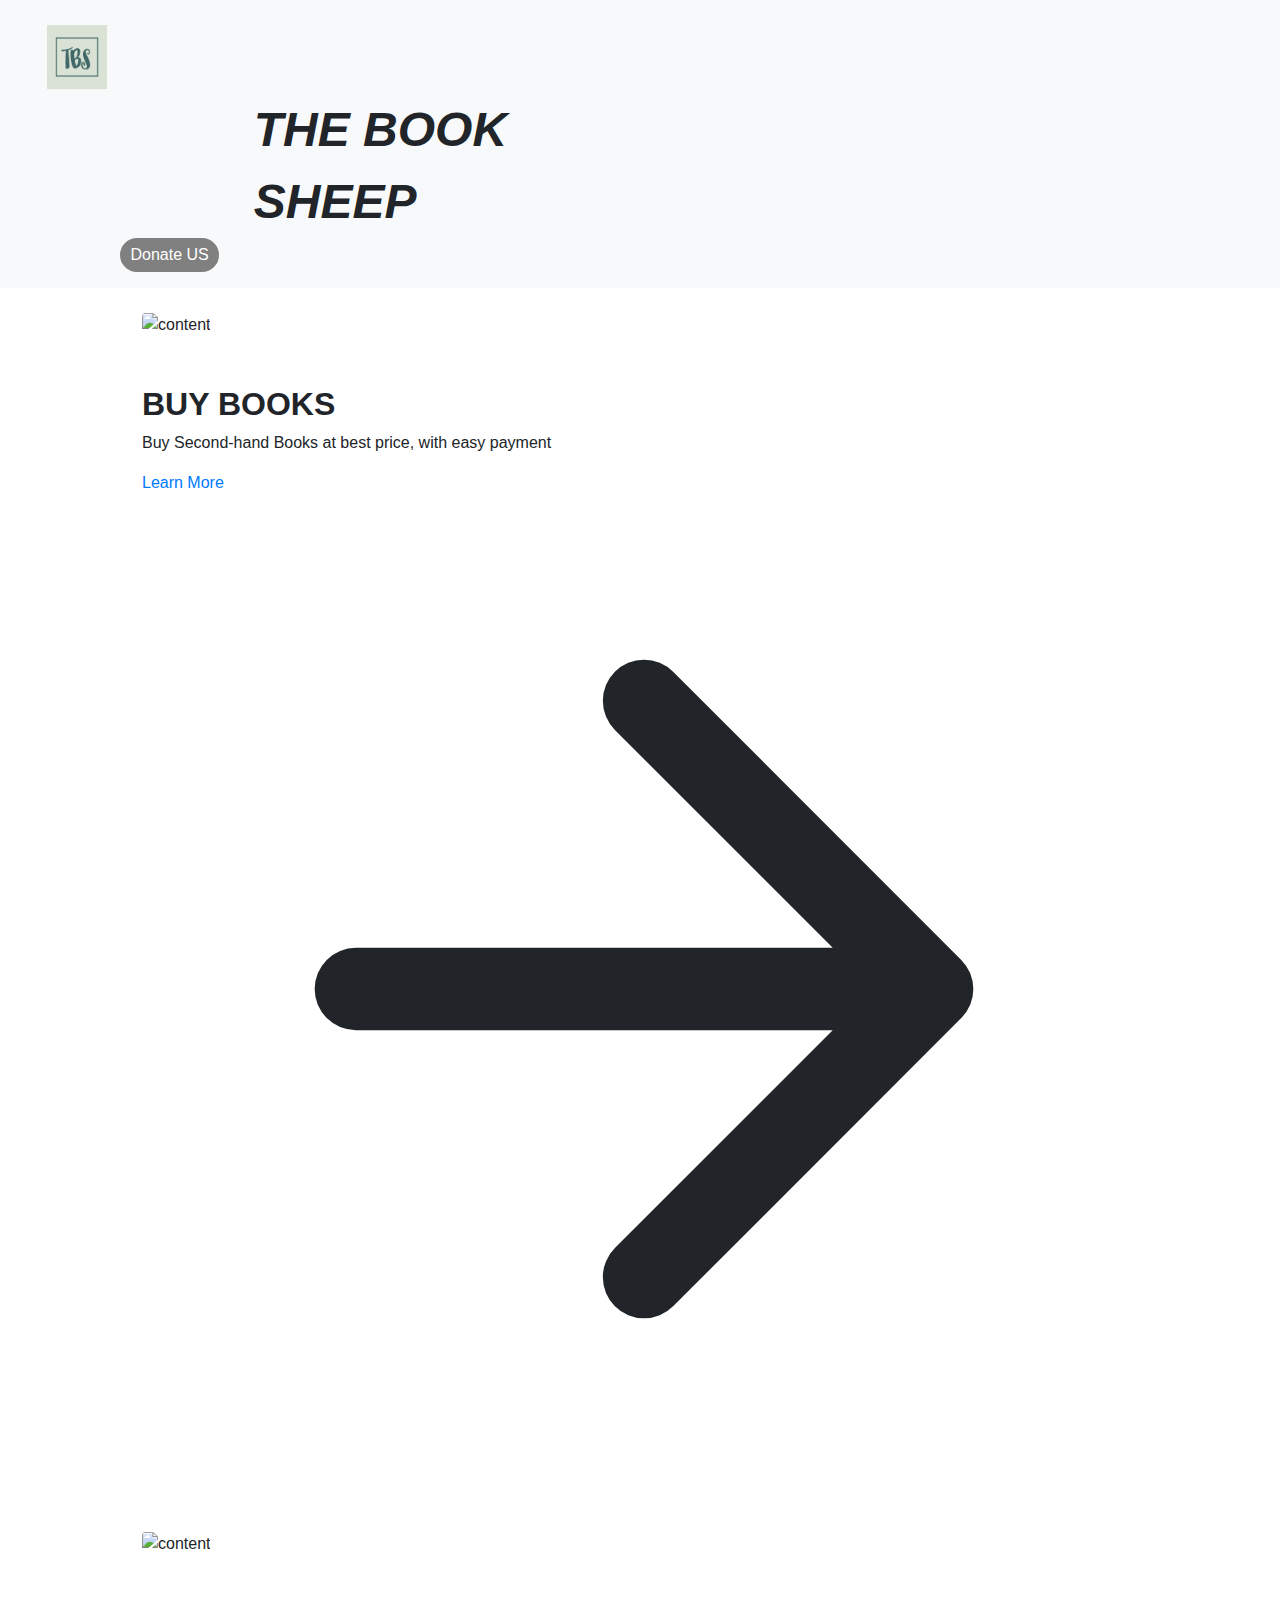
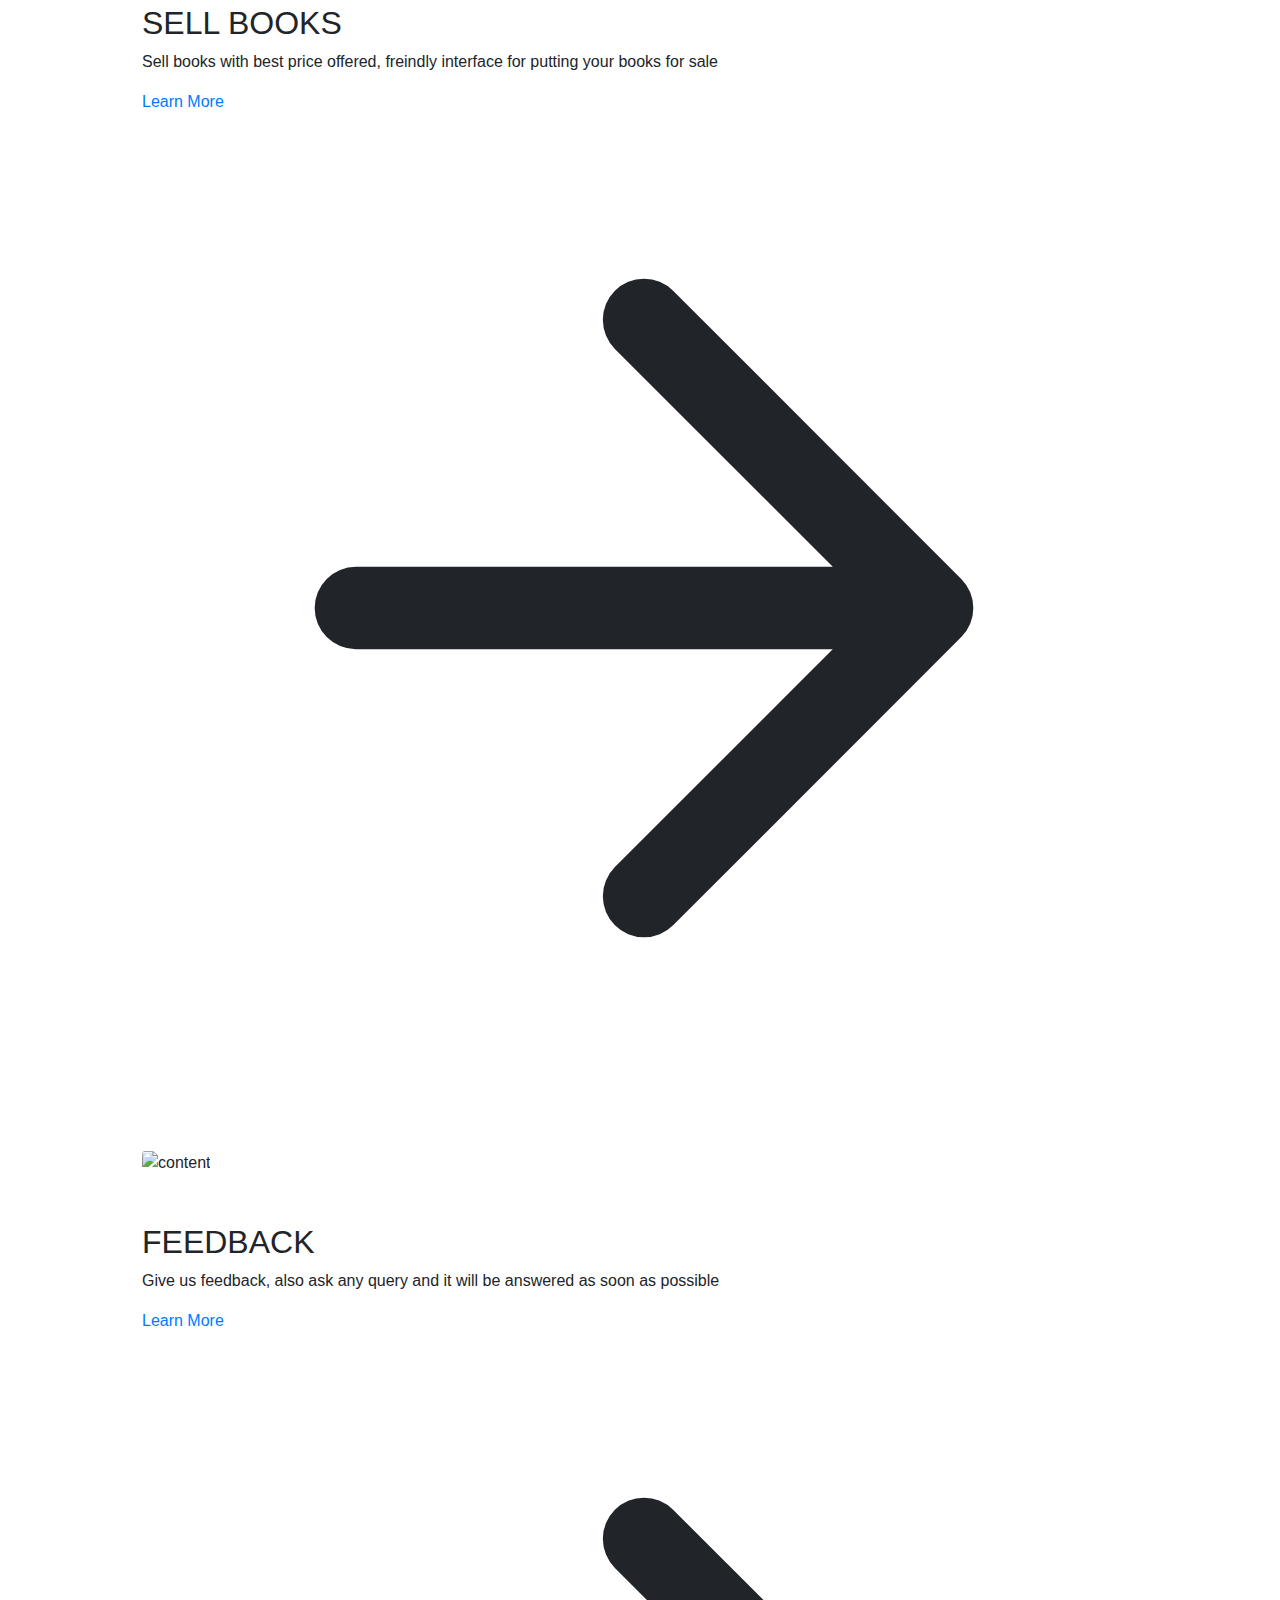
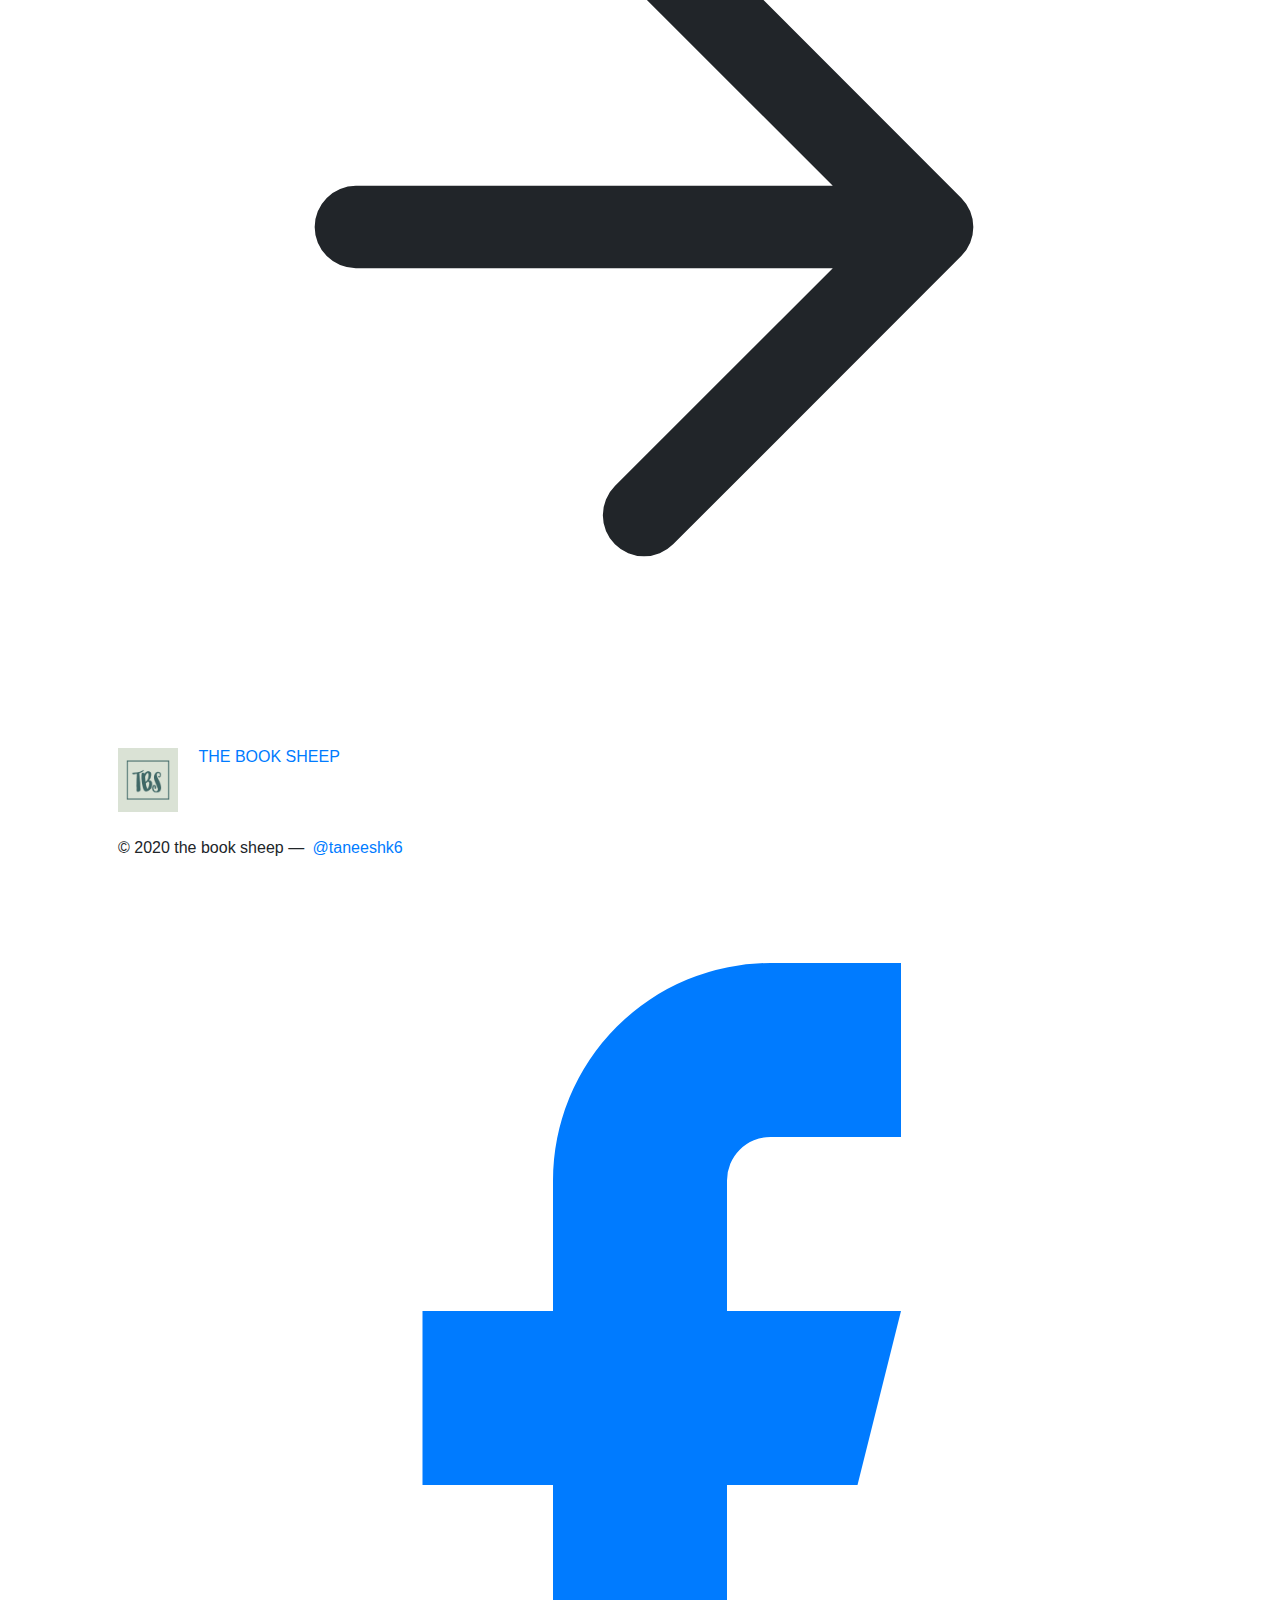
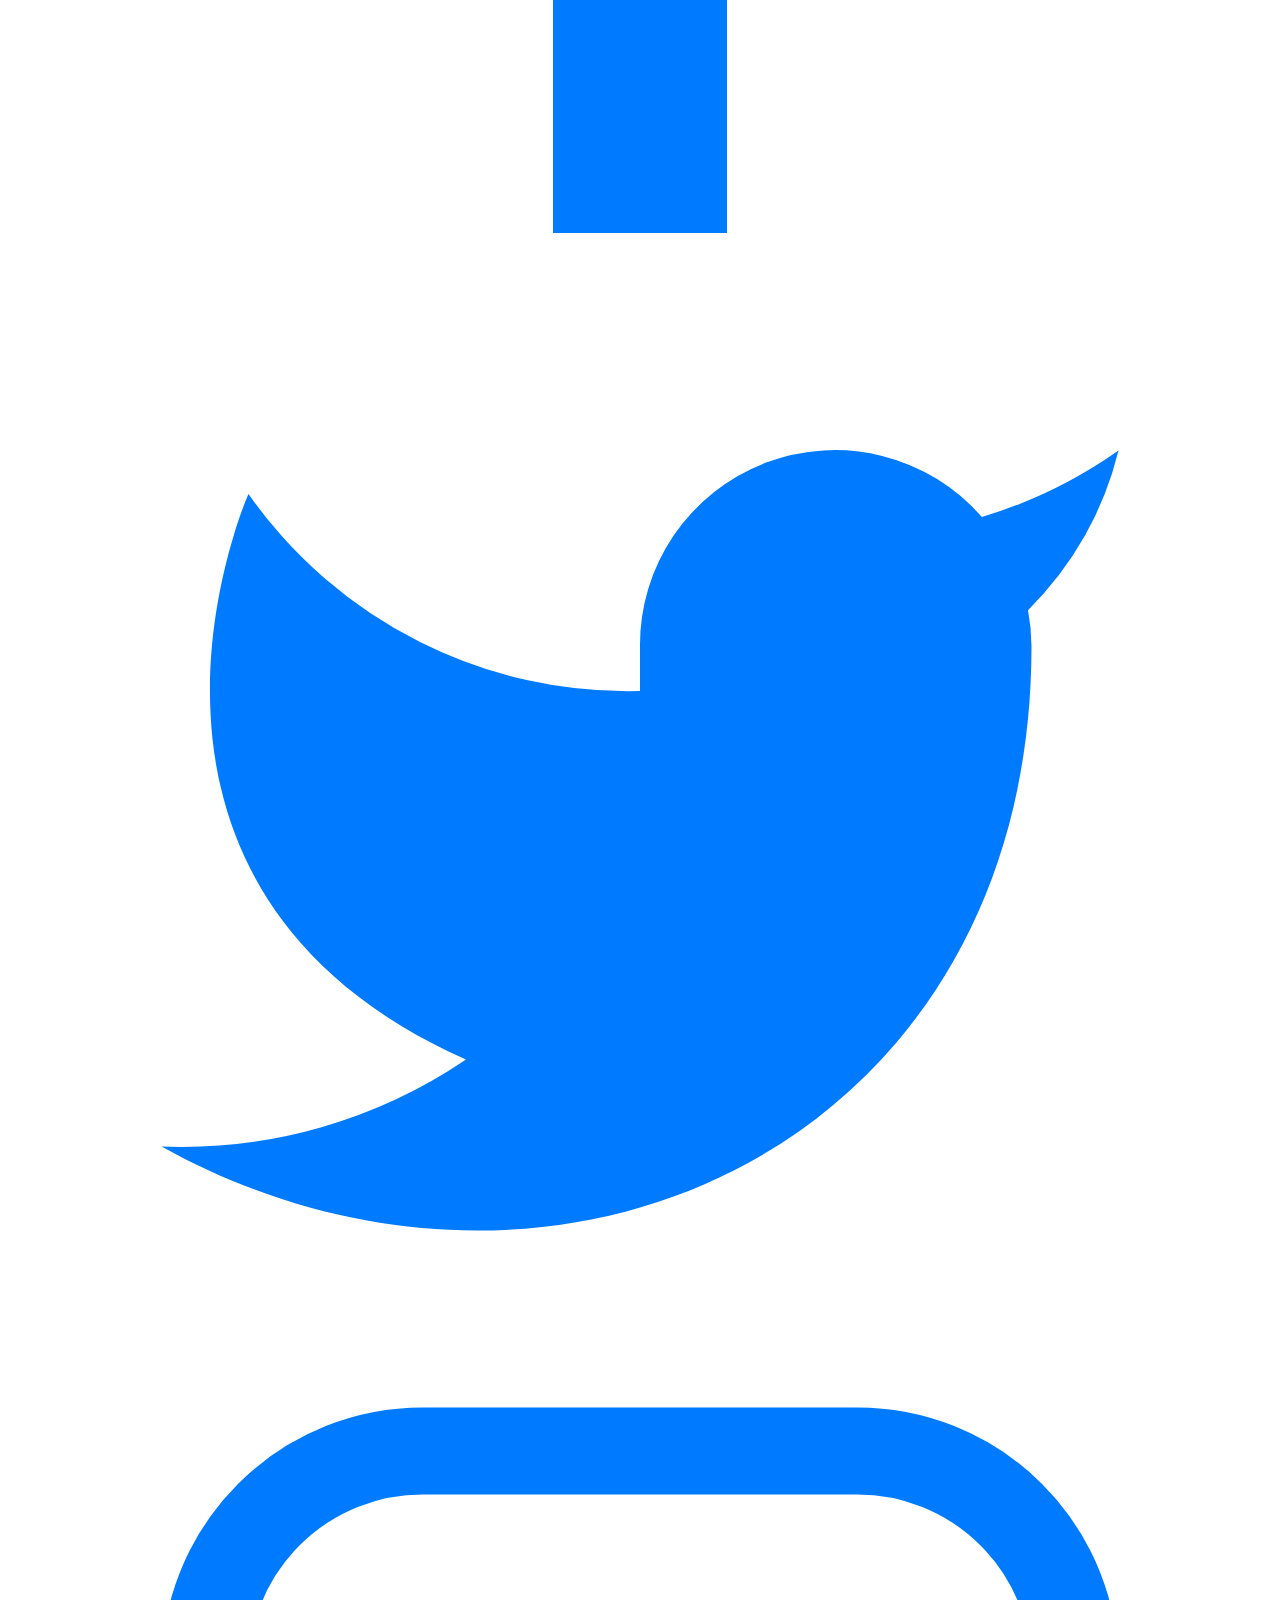
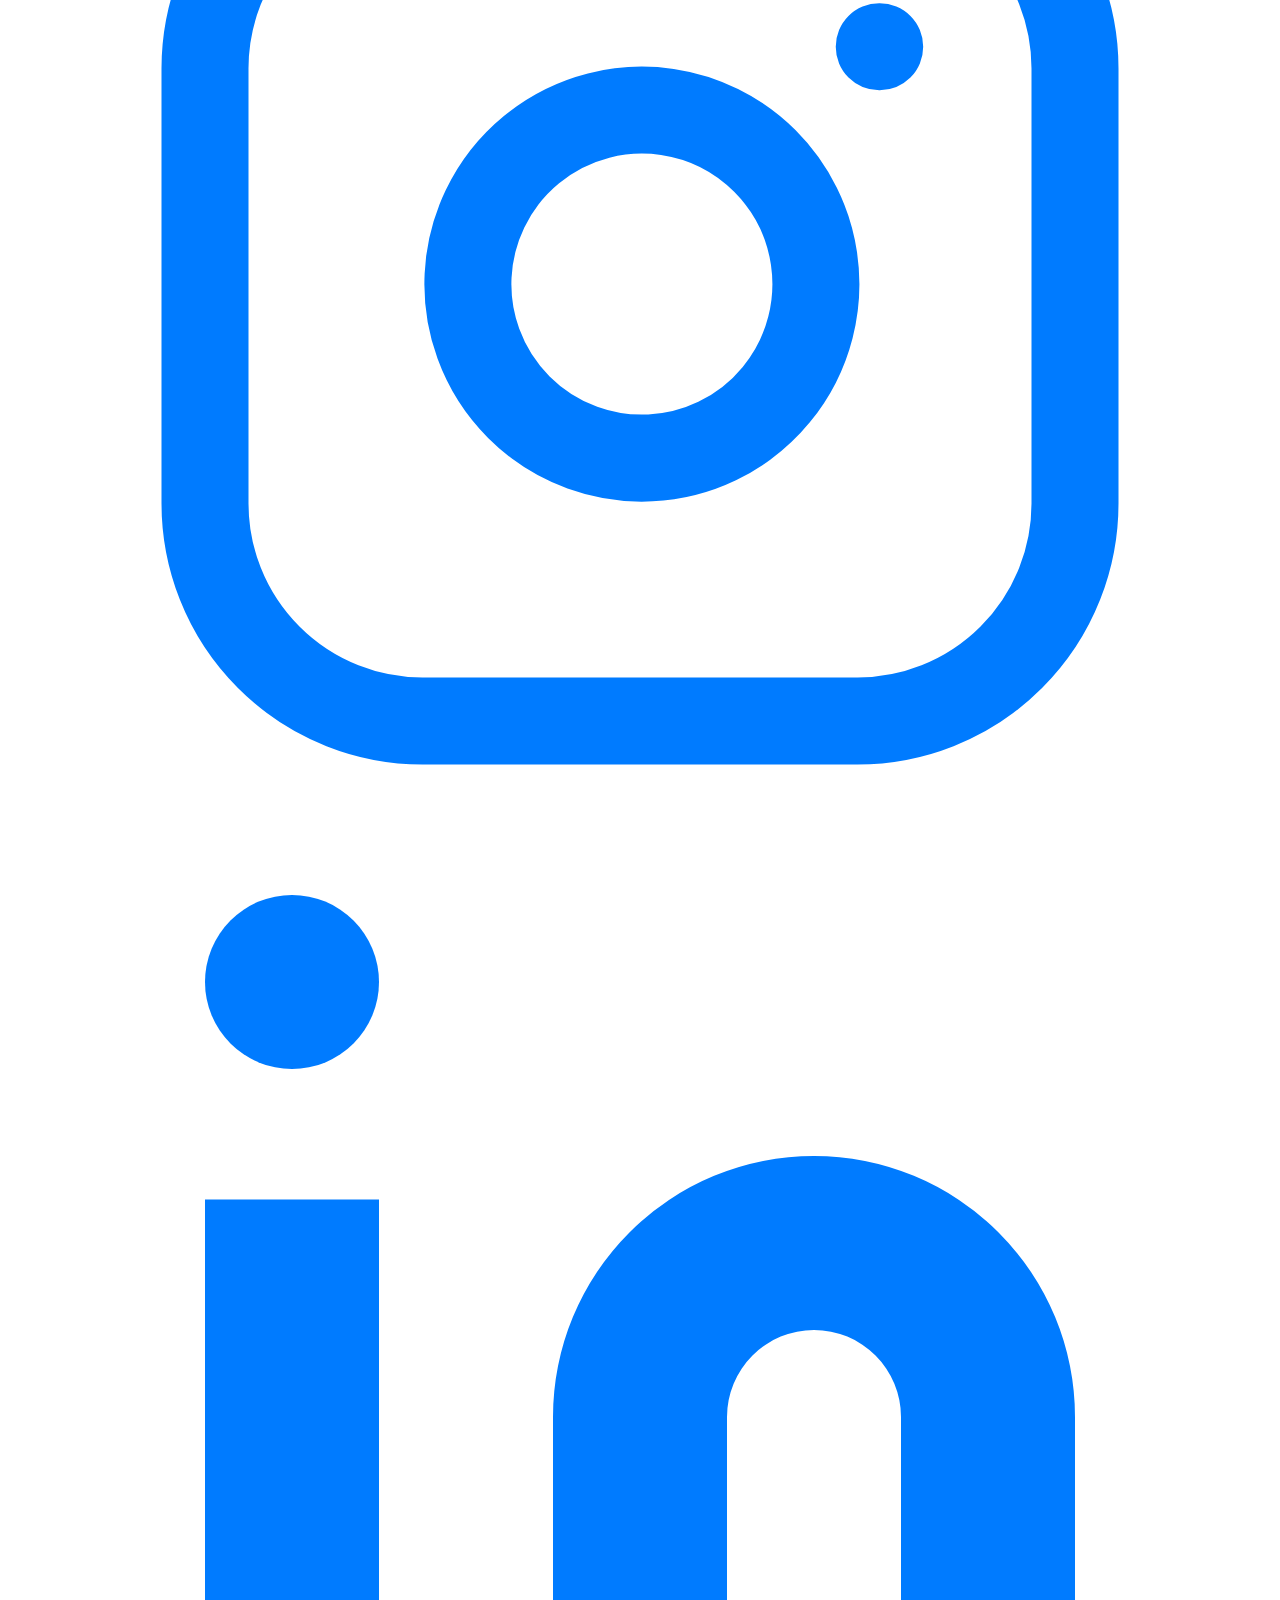
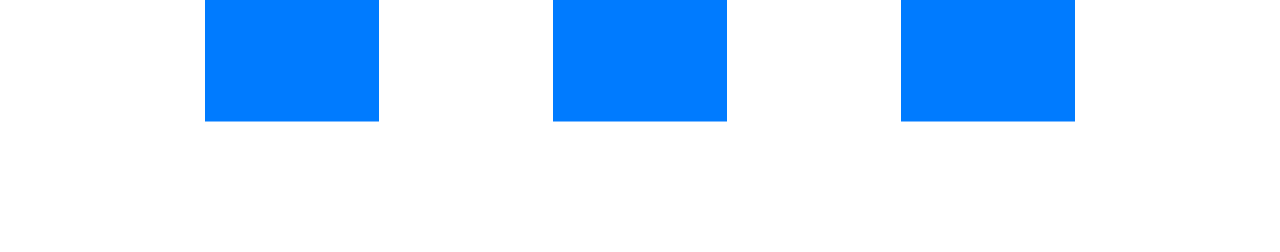
==== index.html @ 570ad9f3 "Update index.html" ====
<!doctype html>
<html lang="en">
  <head>
    <!-- Required meta tags -->
    <meta charset="utf-8">
    <meta name="viewport" content="width=device-width, initial-scale=1">

    <link href="https://maxcdn.bootstrapcdn.com/bootstrap/4.0.0-alpha.6/css/bootstrap.min.css" rel="stylesheet"/>
    <link href="https://unpkg.com/tailwindcss@^2/dist/tailwind.min.css" rel="stylesheet">
    <link rel="stylesheet" type="text/css" href="style.css">
    <title>Hello, world!</title>
  </head>
  <body>
    <div class="onest">
    <nav class="navbar navbar-light bg-light">
      <nav class="navbar navbar-light bg-light">
        <div class="container-fluid">
        
          <a class="navbar-brand" href="#">
            <img  src="the book sheep-logos.jpeg" alt="loading..bookishh" height="64" width="60"  class="d-inline-block align-text-top">
            
          </a>
         
        </div>
        <div class="brand">
          THE BOOK SHEEP
        </div>
        <div class="donate" >
          <button>
            Donate US
          </button>
        </div>
      </nav>
       
    </nav>
    </div>
    <section class="text-gray-600 body-font">
      <div class="container px-5 py-24 mx-auto">
        <div class="flex flex-col">
          <div class="h-1 bg-gray-200 rounded overflow-hidden">
            <div class="w-24 h-full bg-indigo-500"></div>
          </div>
          
        </div>
        <div class="flex flex-wrap sm:-m-4 -mx-4 -mb-10 -mt-4">
          <div class="p-4 md:w-1/3 sm:mb-0 mb-6">
            <div class="rounded-lg h-64 overflow-hidden">
              <img alt="content" class="object-cover object-center h-full w-full" src="https://source.unsplash.com/503x203/?books,book">
            </div>
            <h2 class="text-xl font-medium title-font text-gray-900 mt-5"><b>BUY BOOKS</b></h2>
            <p class="text-base leading-relaxed mt-2">Buy Second-hand Books at best price, with easy payment</p>
            <a class="text-indigo-500 inline-flex items-center mt-3" href="buybooks.html">Learn More</a>
              <svg fill="none" stroke="currentColor" stroke-linecap="round" stroke-linejoin="round" stroke-width="2" class="w-4 h-4 ml-2" viewBox="0 0 24 24">
                <path d="M5 12h14M12 5l7 7-7 7"></path>
              </svg>
            </a>
          </div>
          <div class="p-4 md:w-1/3 sm:mb-0 mb-6">
            <div class="rounded-lg h-64 overflow-hidden">
              <img alt="content" class="object-cover object-center h-full w-full" src="https://source.unsplash.com/1204x504/?books,book sell">
            </div>
            <h2 class="text-xl font-medium title-font text-gray-900 mt-5">SELL BOOKS</h2>
            <p class="text-base leading-relaxed mt-2">Sell books with best price offered, freindly interface for putting your books for sale</p>
            <a class="text-indigo-500 inline-flex items-center mt-3" href="sell.html">Learn More</a>
              <svg fill="none" stroke="currentColor" stroke-linecap="round" stroke-linejoin="round" stroke-width="2" class="w-4 h-4 ml-2" viewBox="0 0 24 24">
                <path d="M5 12h14M12 5l7 7-7 7"></path>
              </svg>
            </a>
          </div>
          <div class="p-4 md:w-1/3 sm:mb-0 mb-6">
            <div class="rounded-lg h-64 overflow-hidden">
              <img alt="content" class="object-cover object-center h-full w-full" src="https://source.unsplash.com/1205x505/?discussion">
            </div>
            <h2 class="text-xl font-medium title-font text-gray-900 mt-5">FEEDBACK</h2>
            <p class="text-base leading-relaxed mt-2">Give us feedback, also ask any query and it will be answered as soon as possible</p>
            <a class="text-indigo-500 inline-flex items-center mt-3" href="feedback.html">Learn More</a>
              <svg fill="none" stroke="currentColor" stroke-linecap="round" stroke-linejoin="round" stroke-width="2" class="w-4 h-4 ml-2" viewBox="0 0 24 24">
                <path d="M5 12h14M12 5l7 7-7 7"></path>
              </svg>
            </a>
          </div>
        </div>
      </div>
    </section>
    <footer class="text-gray-600 body-font">
      <div class="container px-5 py-8 mx-auto flex items-center sm:flex-row flex-col">
        <a class="flex title-font font-medium items-center md:justify-start justify-center text-gray-900">
         <img src="the book sheep-logos.jpeg" alt="loading..bookishh" height="64" width="60"  class="d-inline-block align-text-top">
          <span class="ml-3 text-xl">THE BOOK SHEEP</span>
        </a>
        <p class="text-sm text-gray-500 sm:ml-4 sm:pl-4 sm:border-l-2 sm:border-gray-200 sm:py-2 sm:mt-0 mt-4">© 2020 the book sheep —
          <a href="https://twitter.com/taneeshk6" class="text-gray-600 ml-1" rel="noopener noreferrer" target="_blank">@taneeshk6</a>
        </p>
        <span class="inline-flex sm:ml-auto sm:mt-0 mt-4 justify-center sm:justify-start">
          <a class="text-gray-500">
            <svg fill="currentColor" stroke-linecap="round" stroke-linejoin="round" stroke-width="2" class="w-5 h-5" viewBox="0 0 24 24">
              <path d="M18 2h-3a5 5 0 00-5 5v3H7v4h3v8h4v-8h3l1-4h-4V7a1 1 0 011-1h3z"></path>
            </svg>
          </a>
          <a class="ml-3 text-gray-500">
            <svg fill="currentColor" stroke-linecap="round" stroke-linejoin="round" stroke-width="2" class="w-5 h-5" viewBox="0 0 24 24">
              <path d="M23 3a10.9 10.9 0 01-3.14 1.53 4.48 4.48 0 00-7.86 3v1A10.66 10.66 0 013 4s-4 9 5 13a11.64 11.64 0 01-7 2c9 5 20 0 20-11.5a4.5 4.5 0 00-.08-.83A7.72 7.72 0 0023 3z"></path>
            </svg>
          </a>
          <a class="ml-3 text-gray-500">
            <svg fill="none" stroke="currentColor" stroke-linecap="round" stroke-linejoin="round" stroke-width="2" class="w-5 h-5" viewBox="0 0 24 24">
              <rect width="20" height="20" x="2" y="2" rx="5" ry="5"></rect>
              <path d="M16 11.37A4 4 0 1112.63 8 4 4 0 0116 11.37zm1.5-4.87h.01"></path>
            </svg>
          </a>
          <a class="ml-3 text-gray-500">
            <svg fill="currentColor" stroke="currentColor" stroke-linecap="round" stroke-linejoin="round" stroke-width="0" class="w-5 h-5" viewBox="0 0 24 24">
              <path stroke="none" d="M16 8a6 6 0 016 6v7h-4v-7a2 2 0 00-2-2 2 2 0 00-2 2v7h-4v-7a6 6 0 016-6zM2 9h4v12H2z"></path>
              <circle cx="4" cy="4" r="2" stroke="none"></circle>
            </svg>
          </a>
        </span>
      </div>
    </footer>
        <script src="https://cdn.jsdelivr.net/npm/bootstrap@5.1.3/dist/js/bootstrap.bundle.min.js" integrity="sha384-ka7Sk0Gln4gmtz2MlQnikT1wXgYsOg+OMhuP+IlRH9sENBO0LRn5q+8nbTov4+1p" crossorigin="anonymous"></script>
        
    
  </body>
</html>
---- style.css ----
.brand{
    align-content: center;
    padding-left: 35%;
    font-style: italic;
    font-weight: bolder;
    font-size: 3rem;

}
.donate{
    align-content: right;
   
}
button {
    background-color: transparent;
    background-image: none;
    position: relative;
    left: 90%;
    border-radius: 40px;
    border: 4px solid gray ;
    background-color: gray;
    color: white;
}
d-inline-block align-text-top{
    position: relative; 
    height: 44;
    width: 50;
    align-content: initial;
    right: 900%;
    top: 50%;
    
}
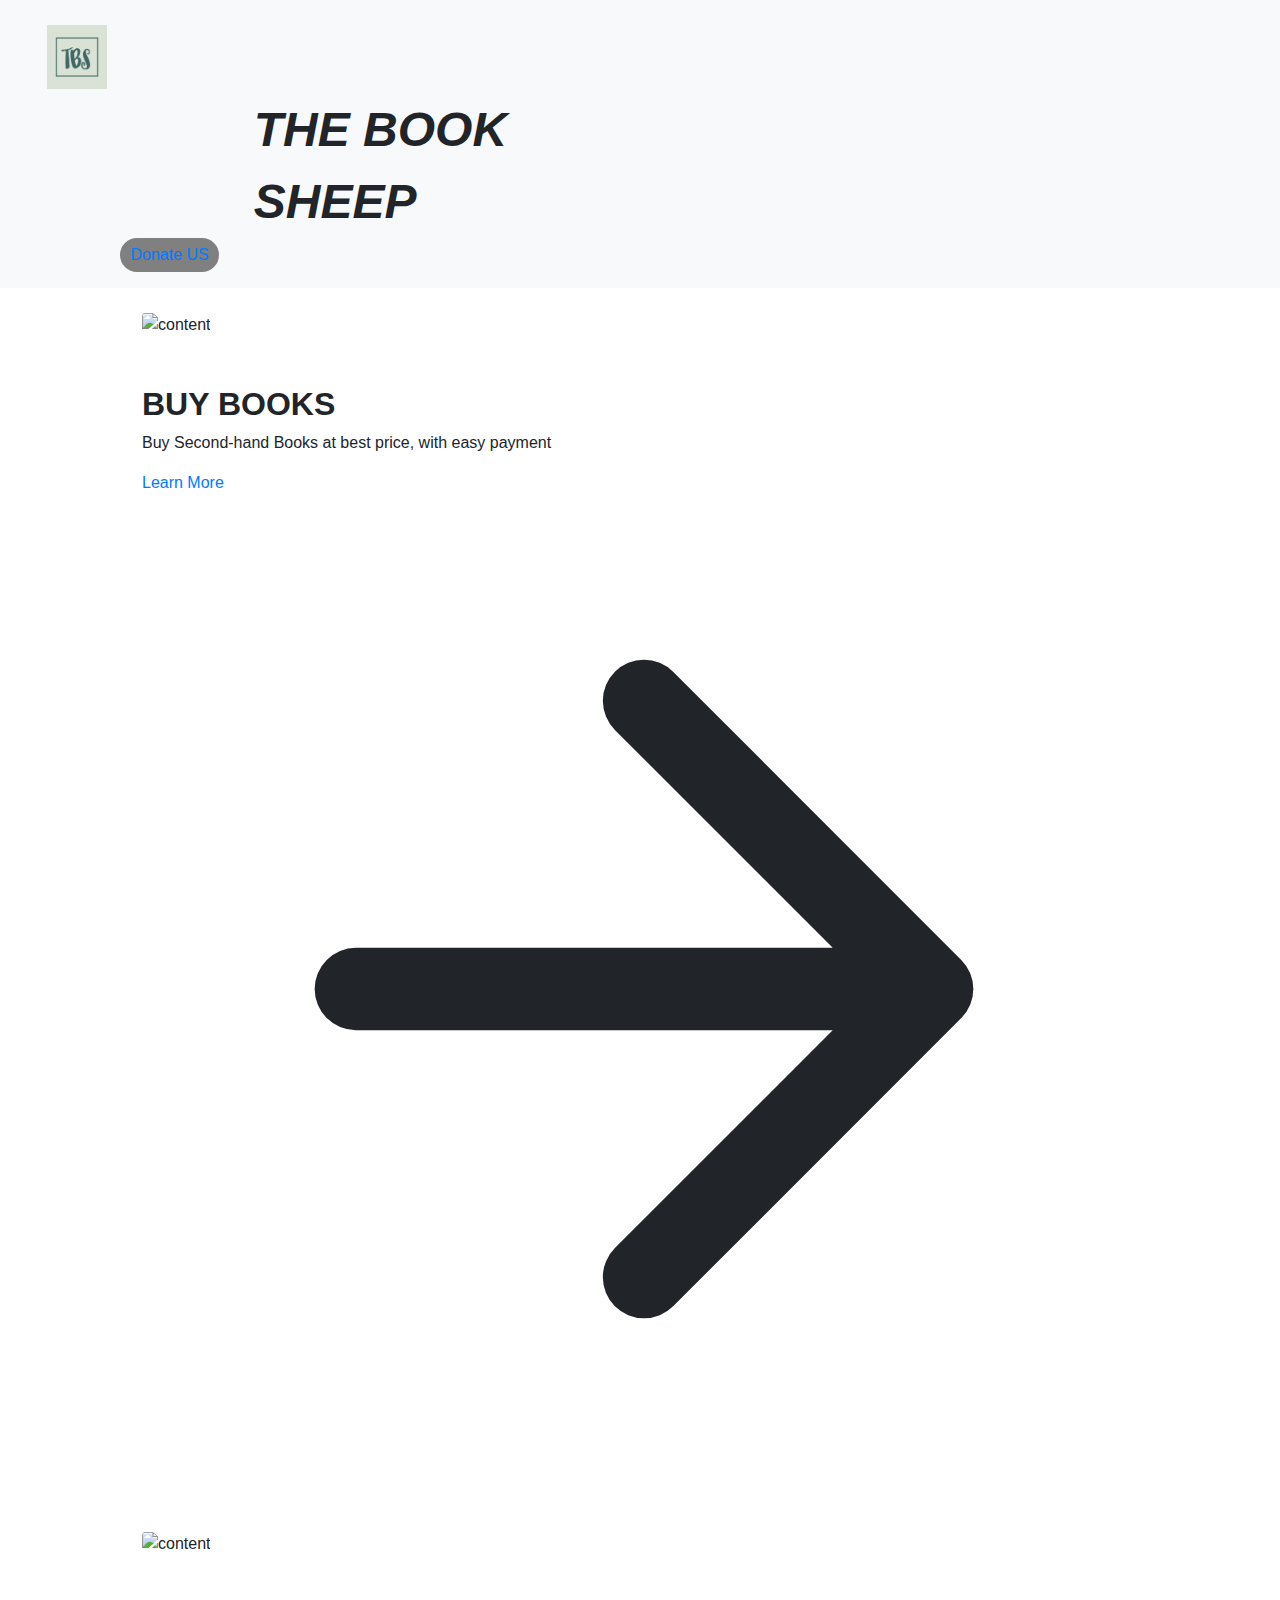
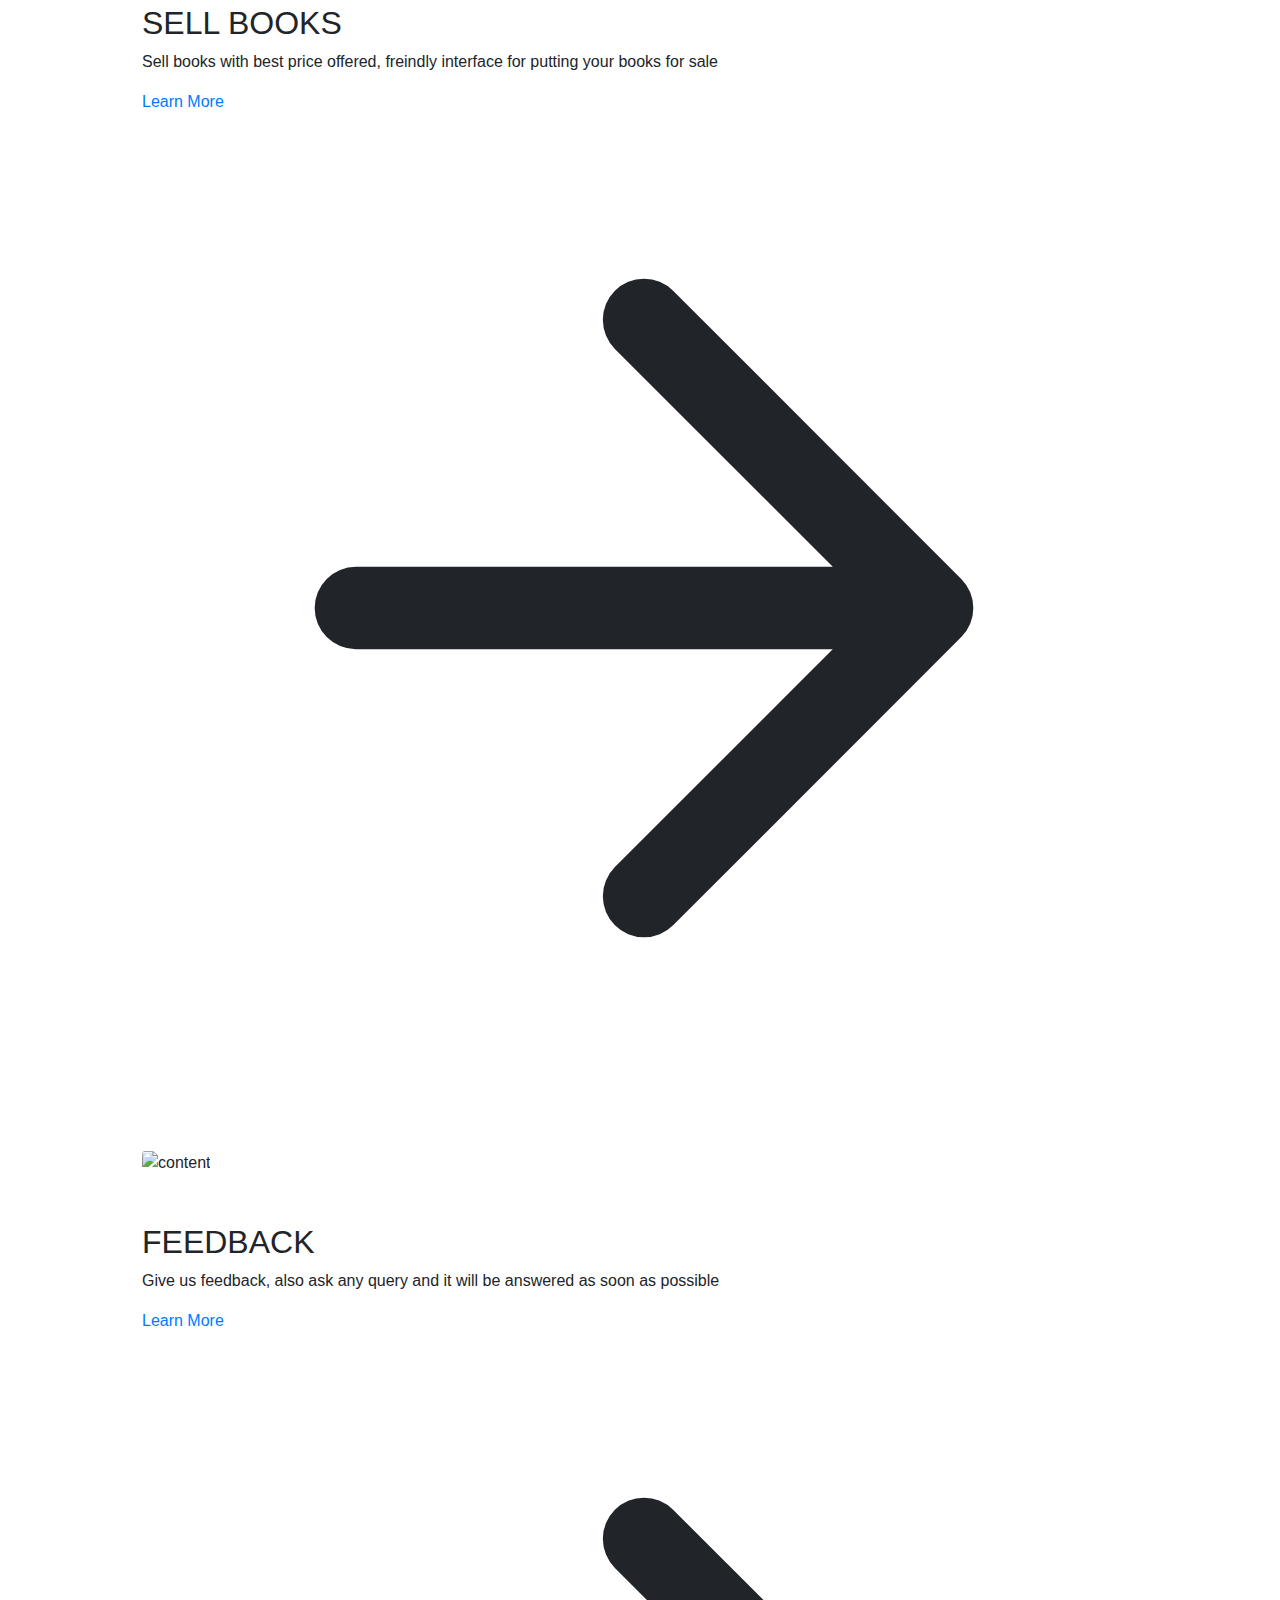
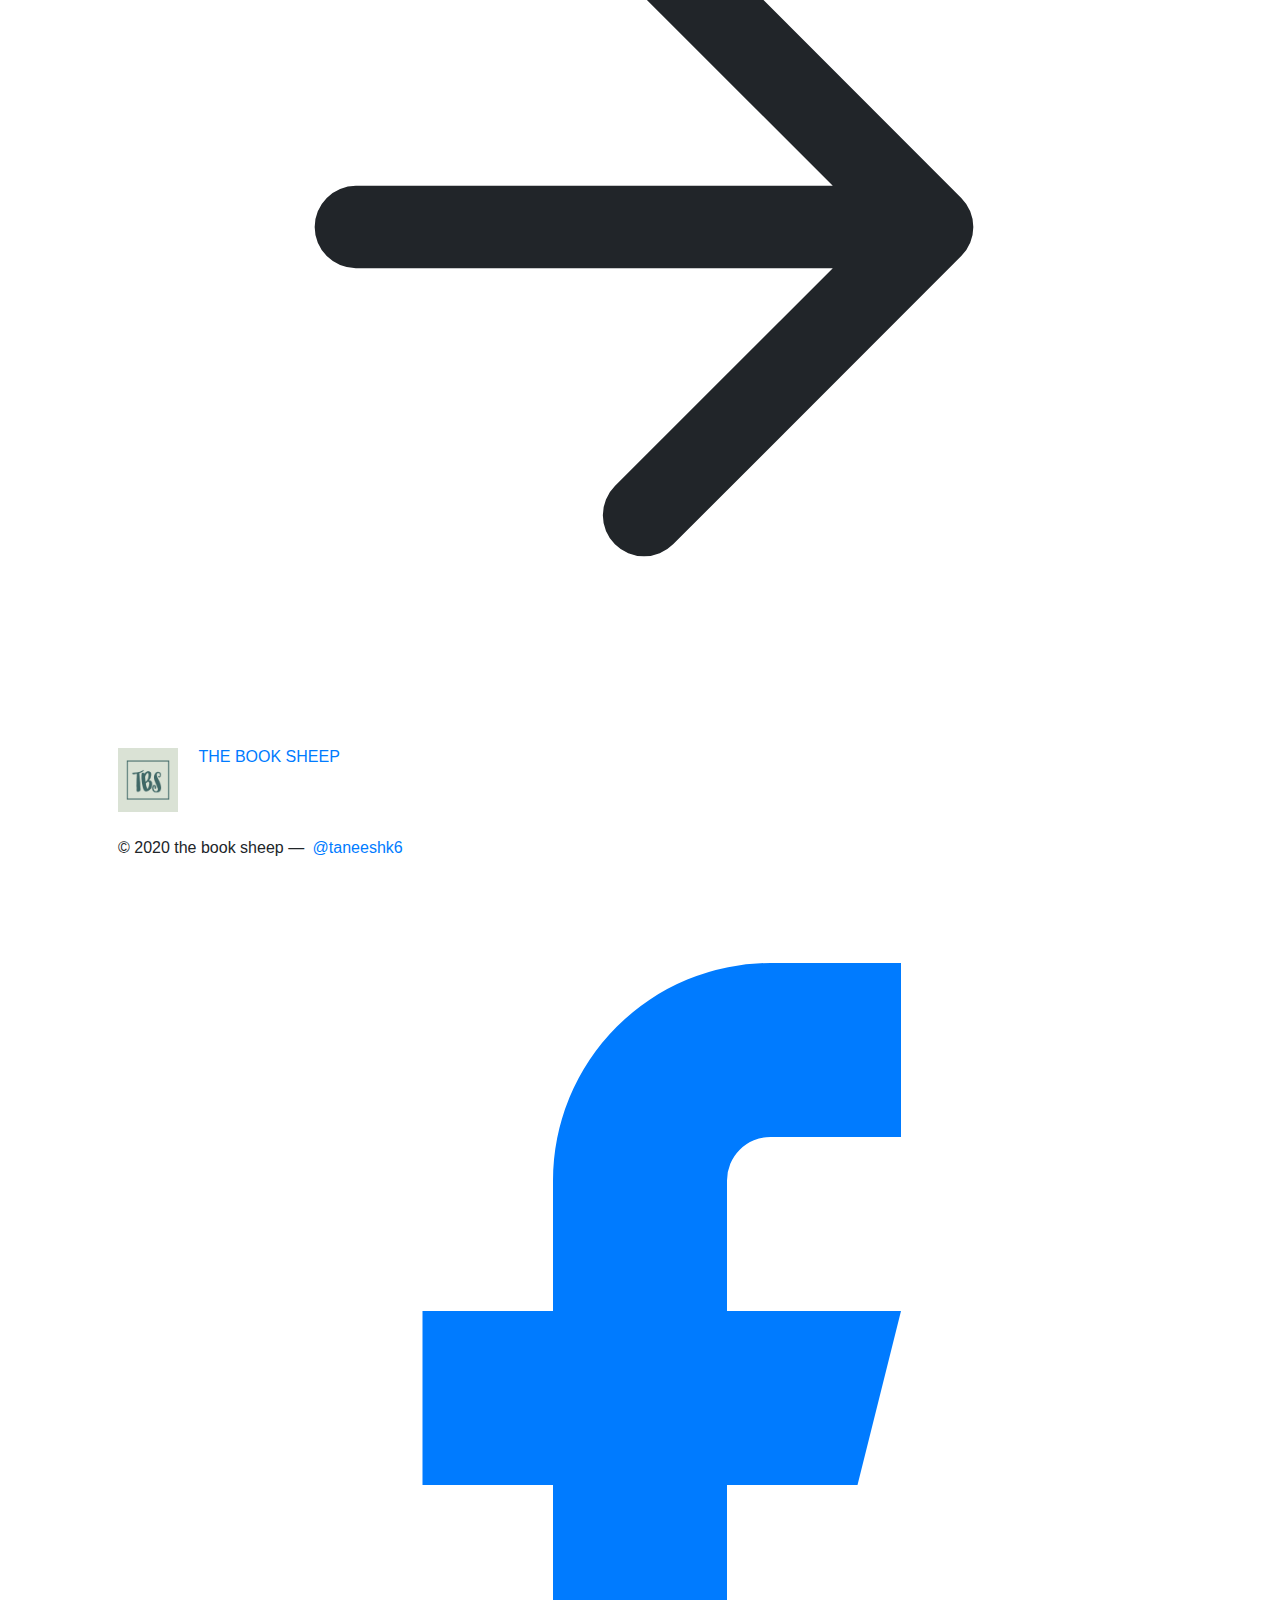
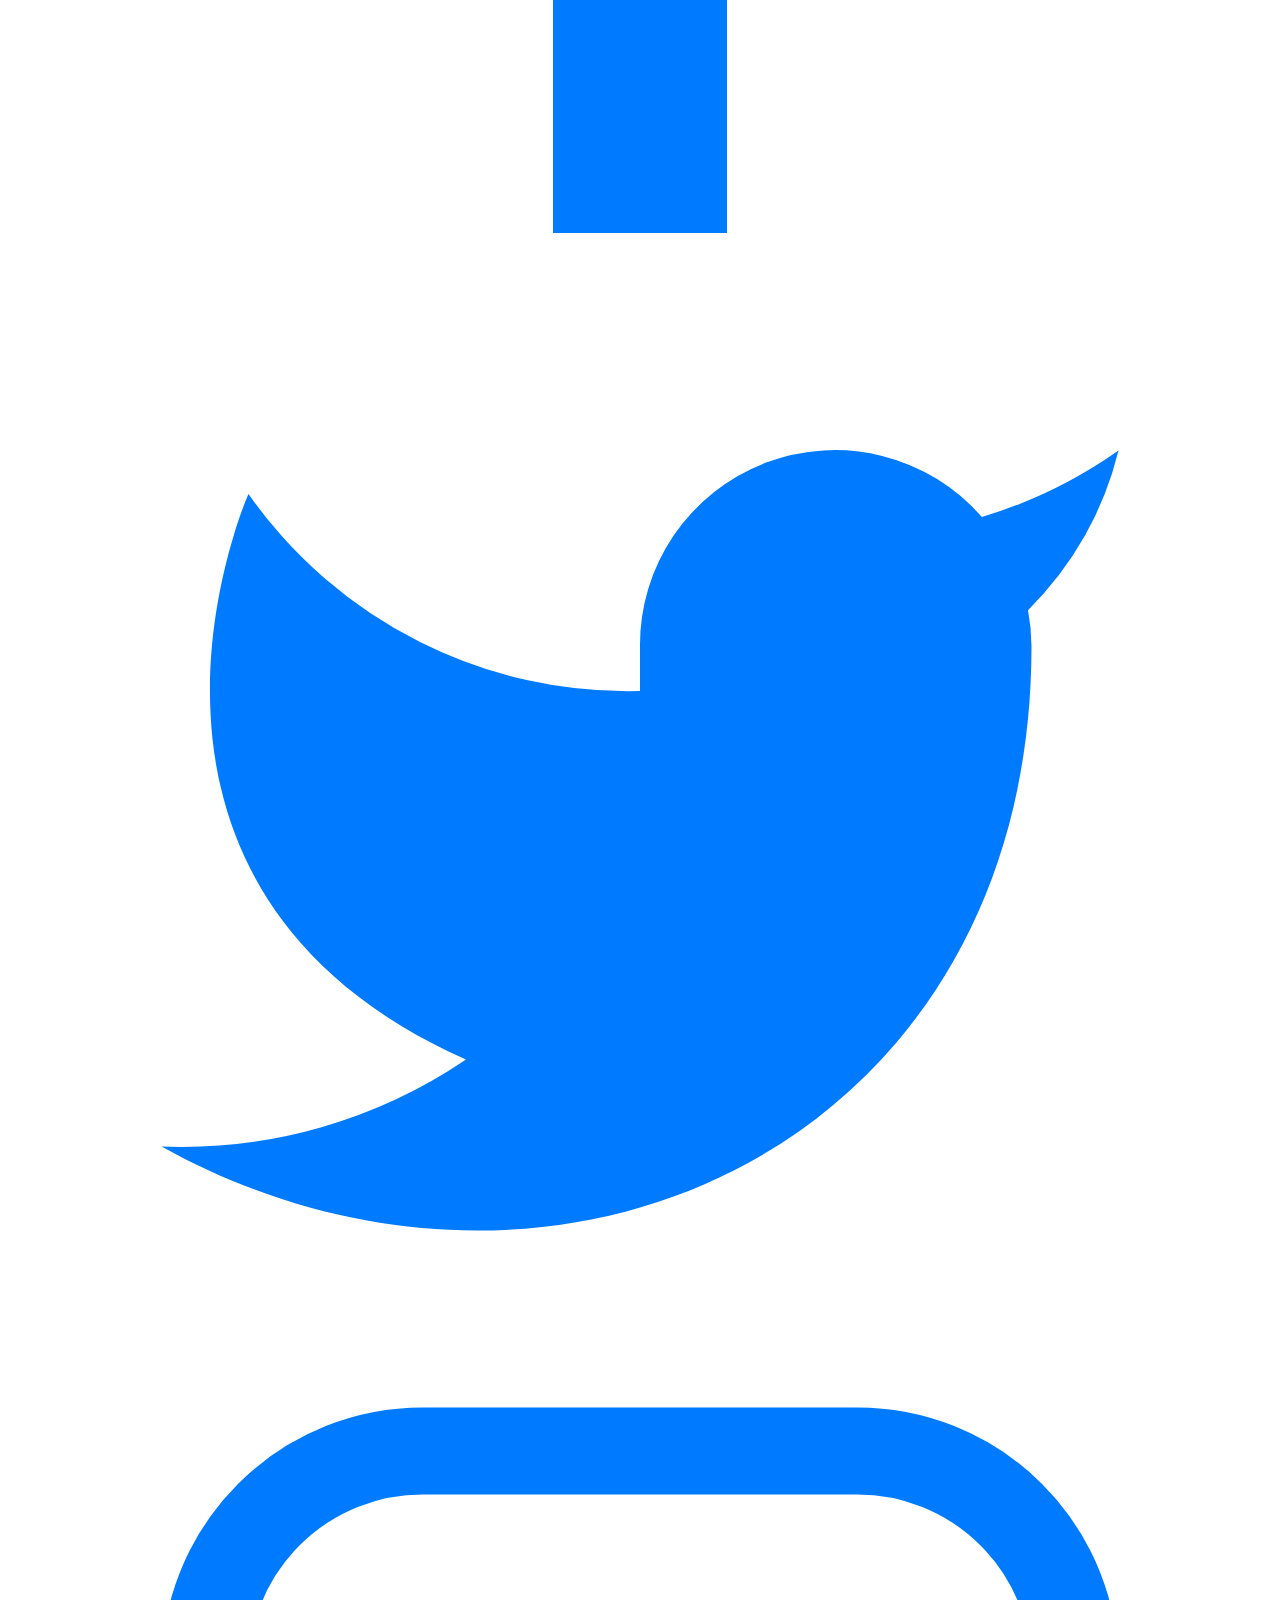
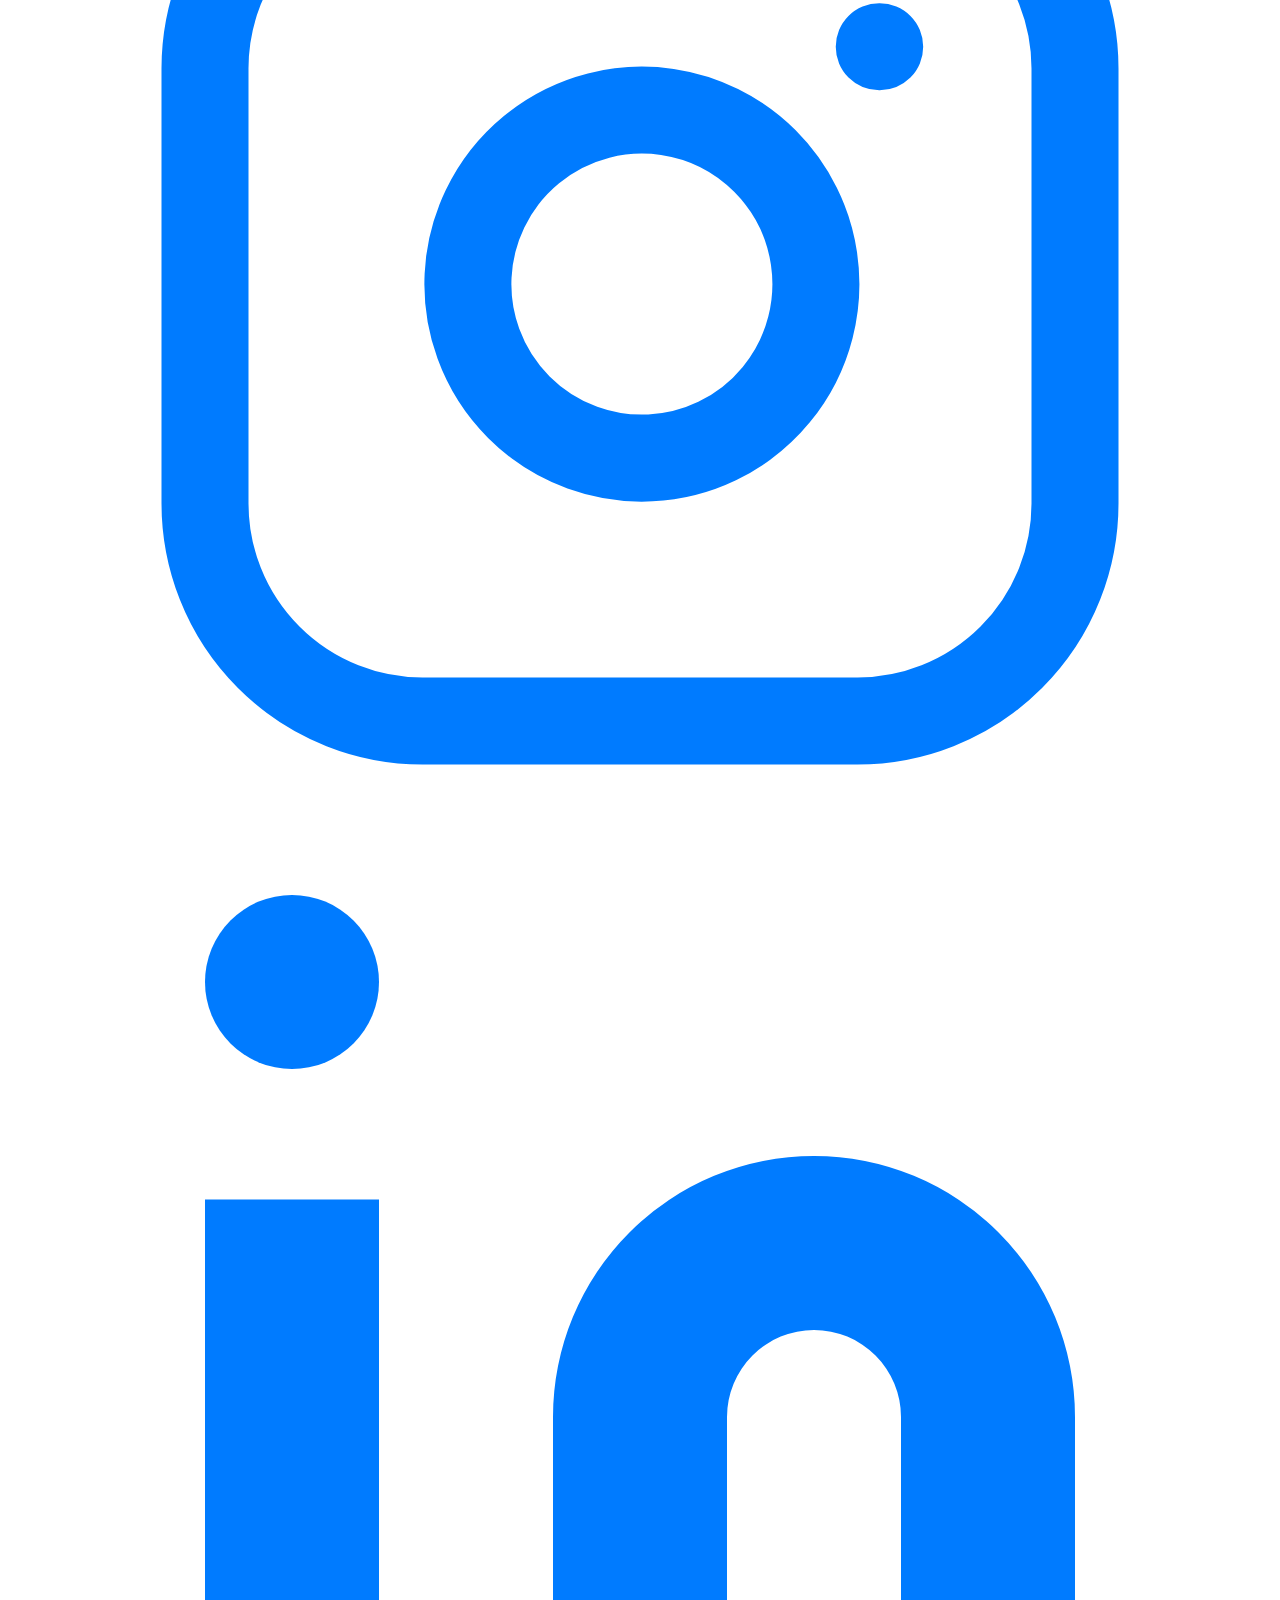
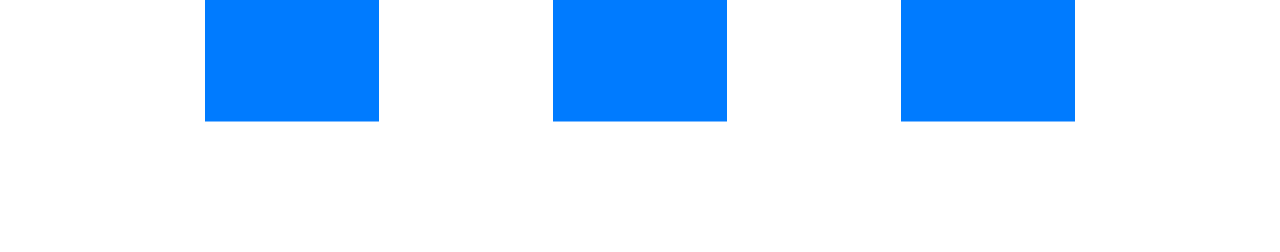
==== commit 5887cb91: "Update index.html" ====
--- a/index.html
+++ b/index.html
@@ -8,7 +8,7 @@
     <link href="https://maxcdn.bootstrapcdn.com/bootstrap/4.0.0-alpha.6/css/bootstrap.min.css" rel="stylesheet"/>
     <link href="https://unpkg.com/tailwindcss@^2/dist/tailwind.min.css" rel="stylesheet">
     <link rel="stylesheet" type="text/css" href="style.css">
-    <title>Hello, world!</title>
+    <title>THE BOOK SHEEP</title>
   </head>
   <body>
     <div class="onest">
@@ -26,8 +26,8 @@
           THE BOOK SHEEP
         </div>
         <div class="donate" >
-          <button>
-            Donate US
+          <button><a href="payment.html">
+            Donate US</a>
           </button>
         </div>
       </nav>
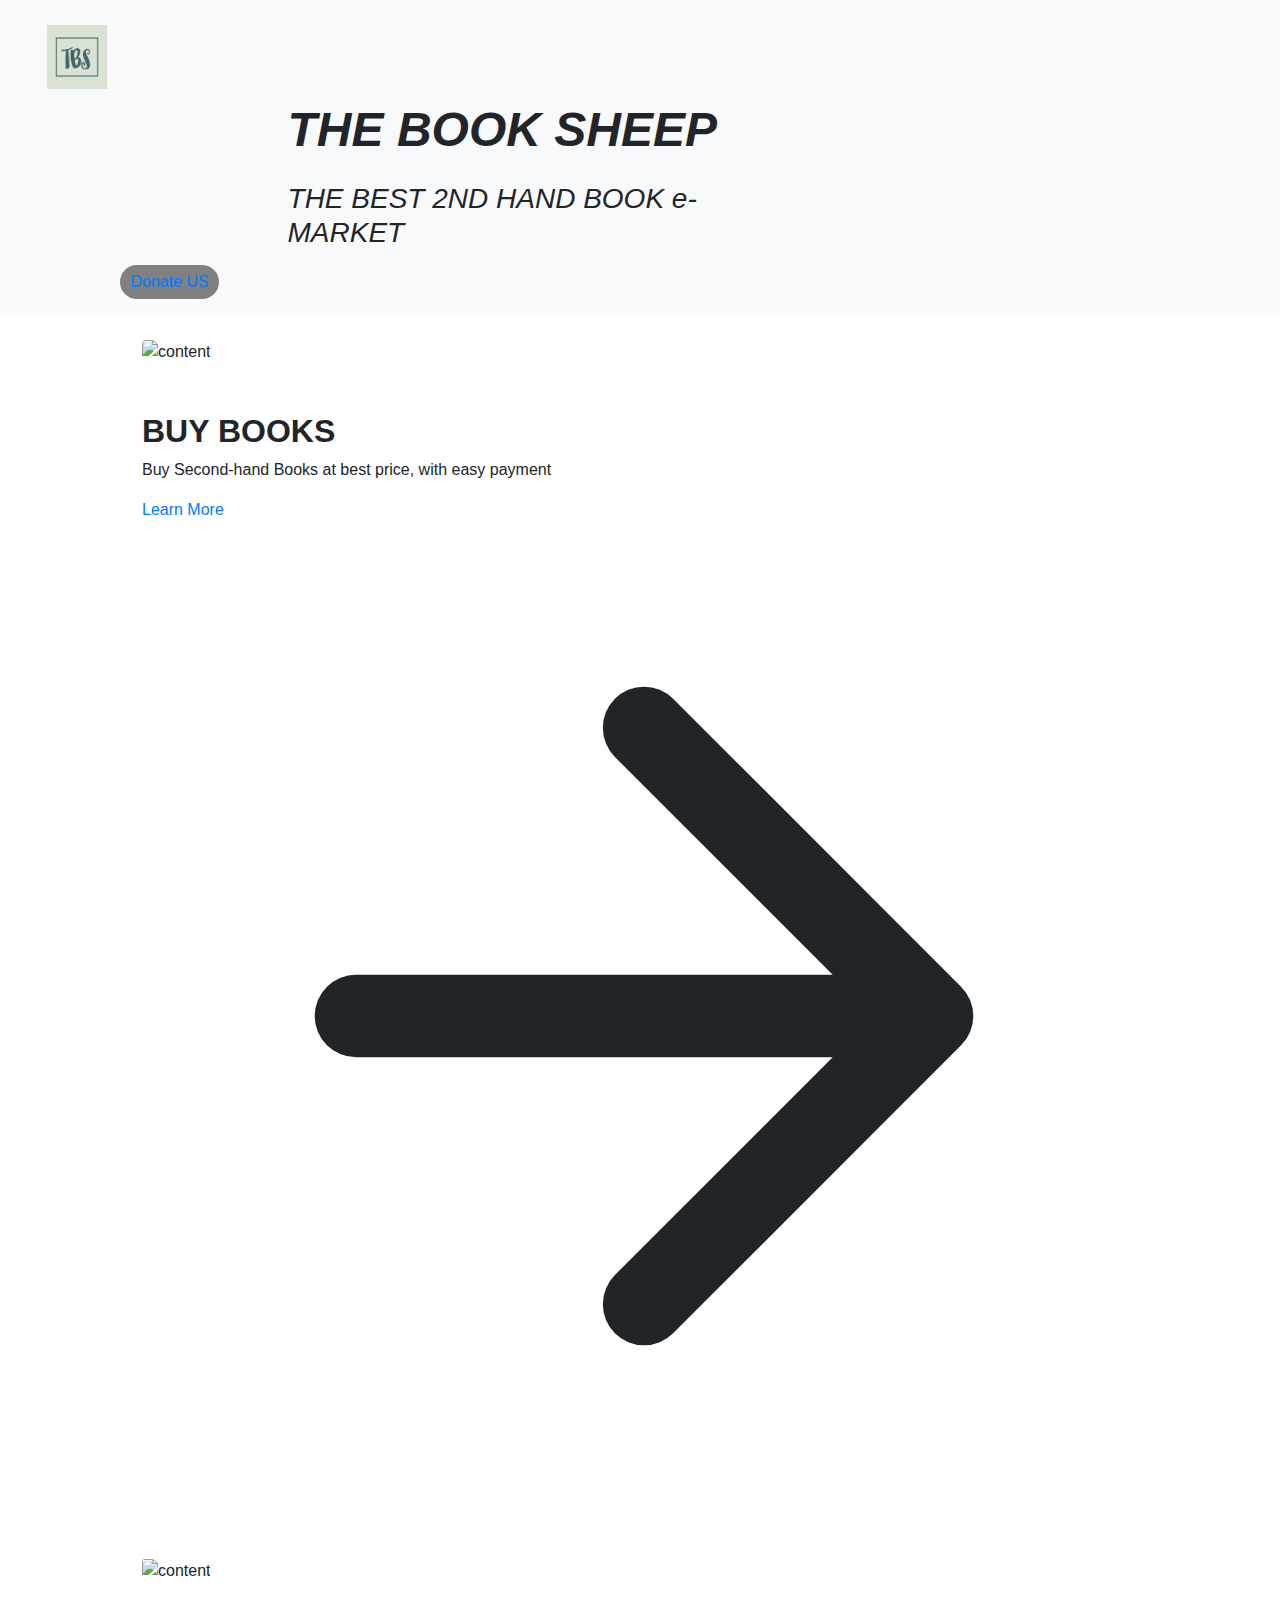
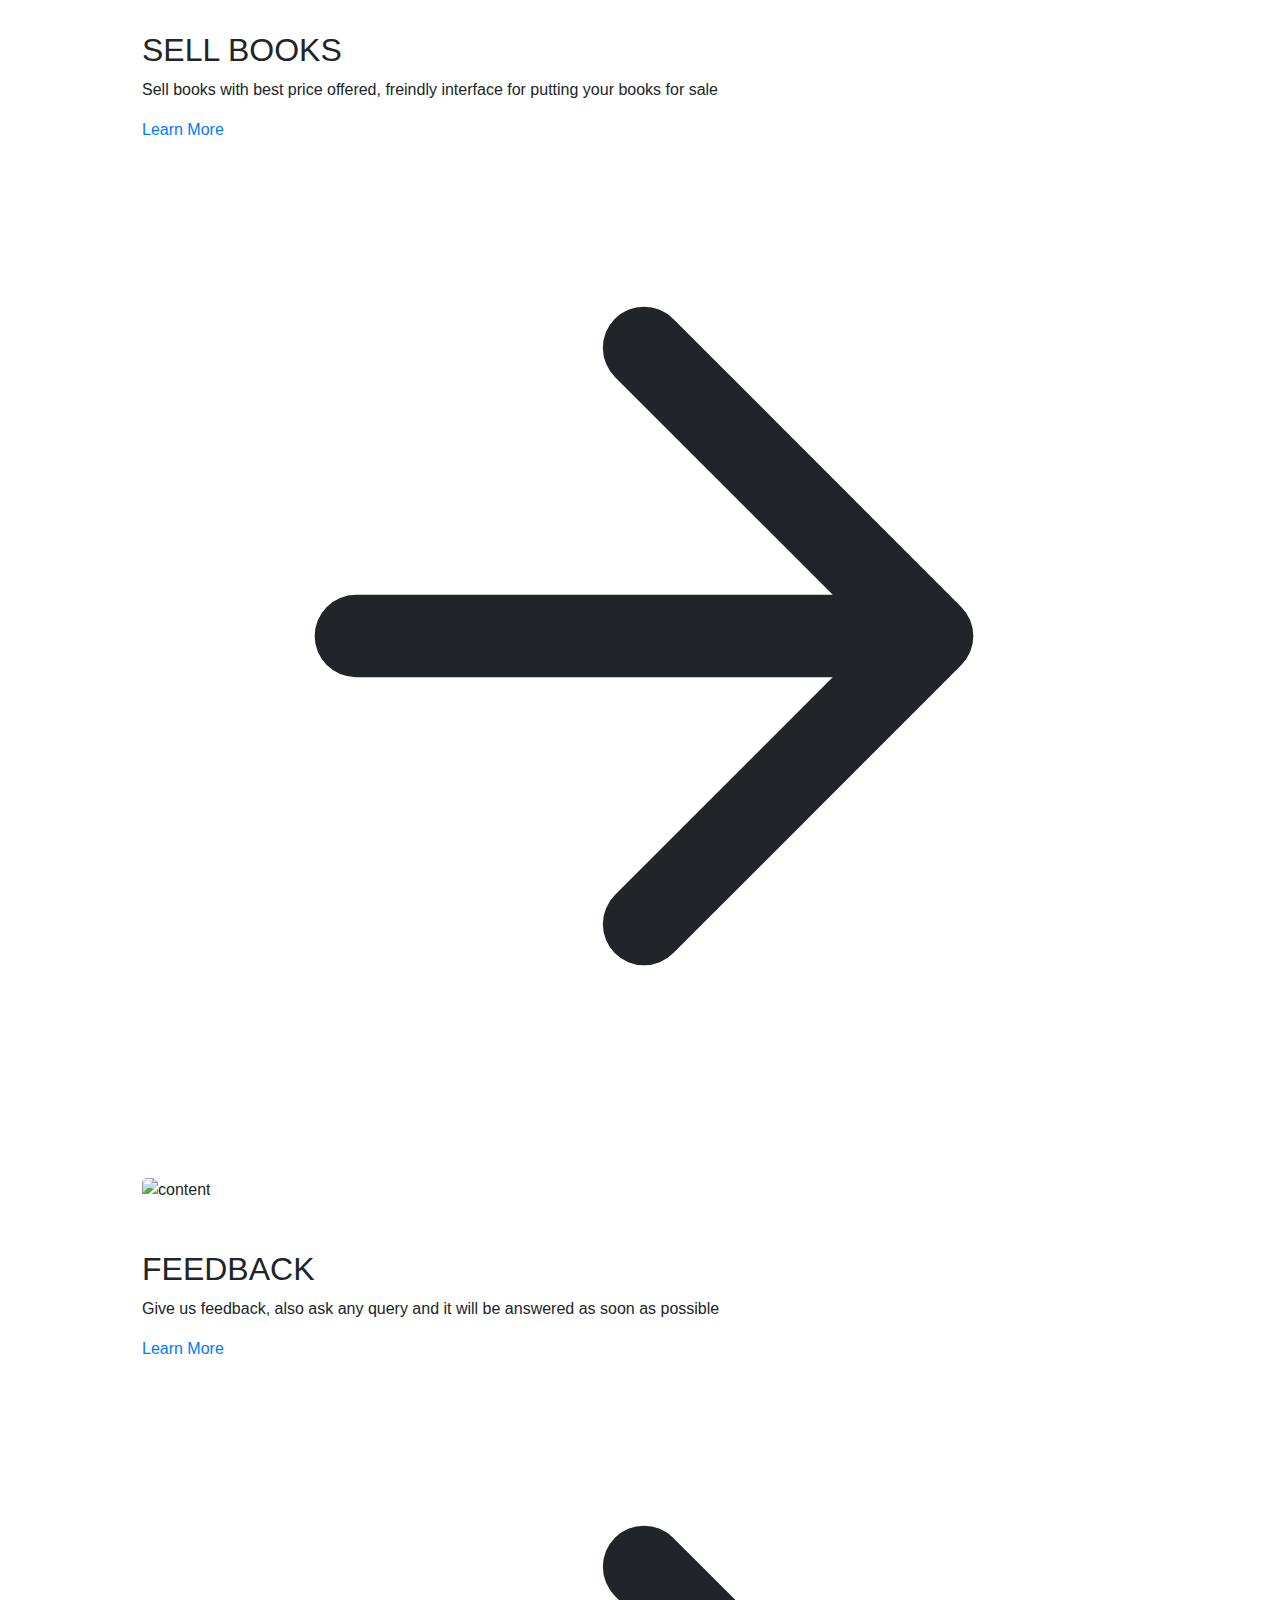
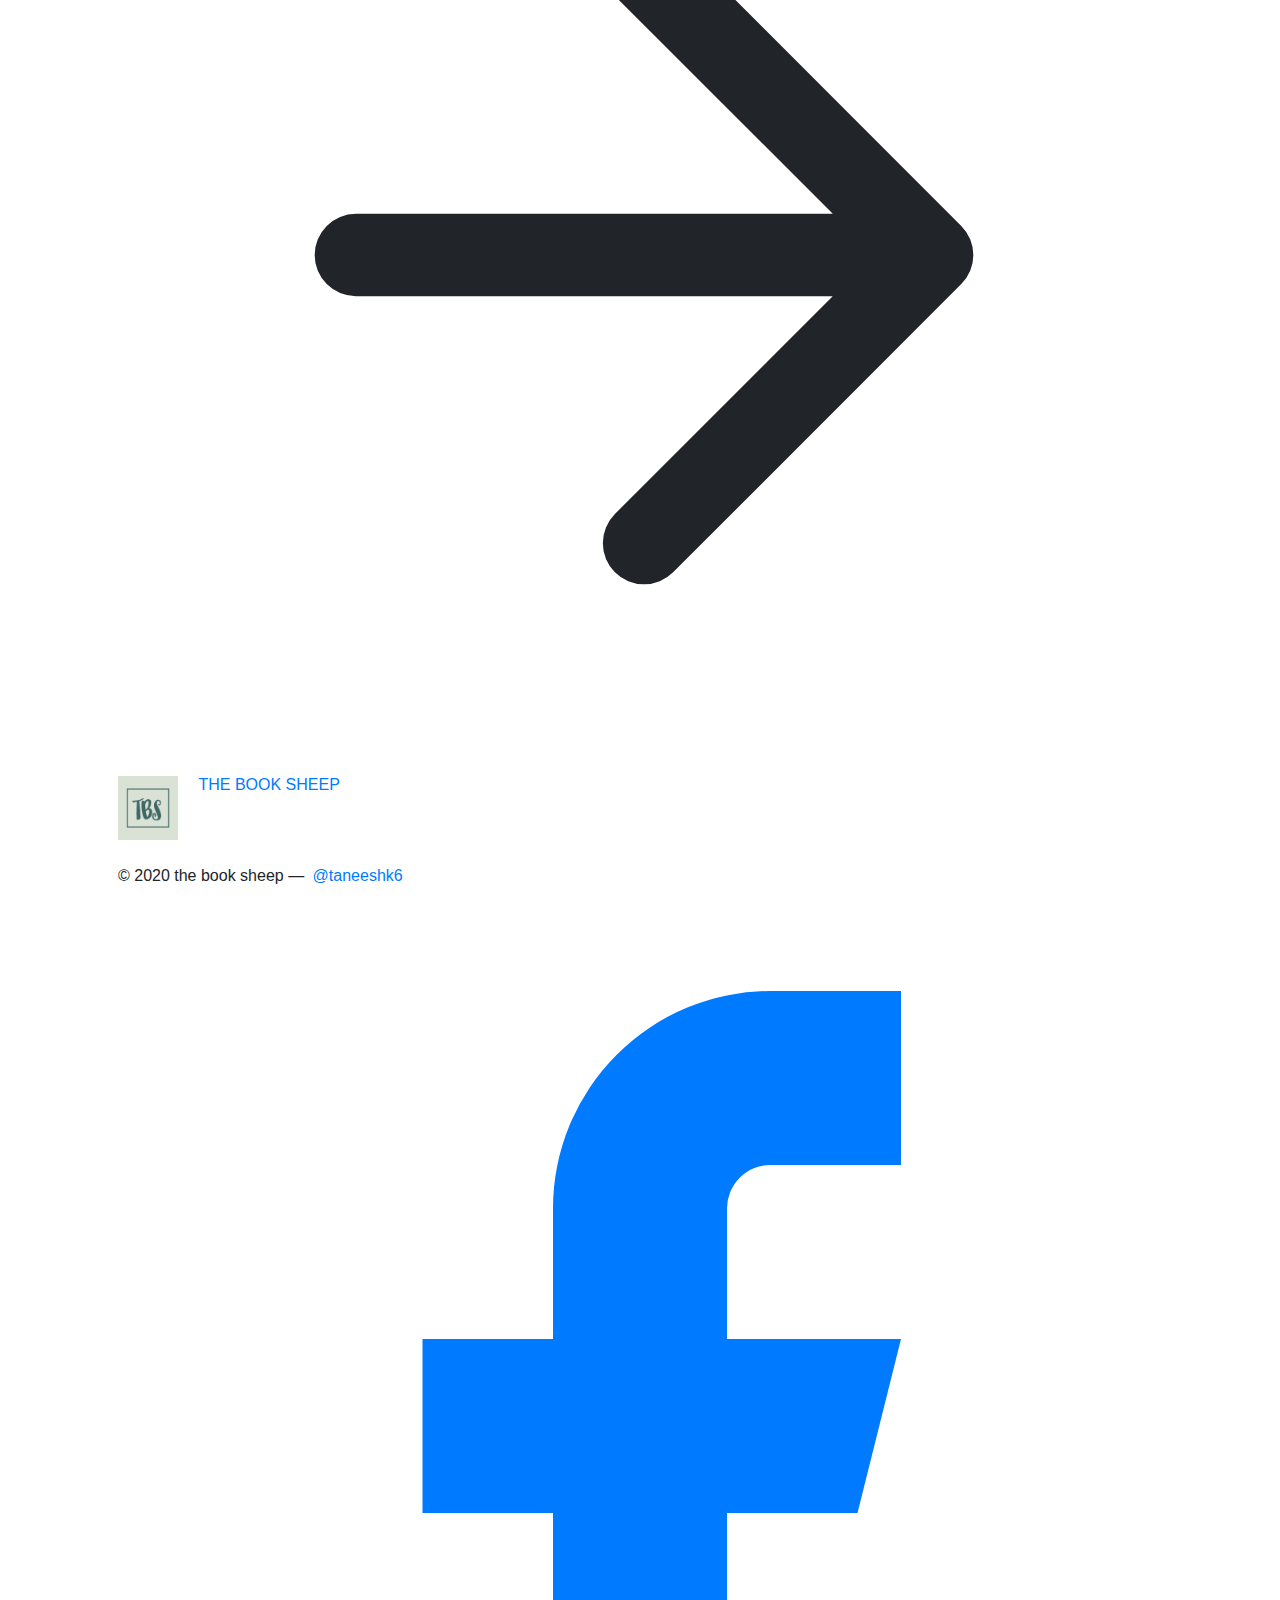
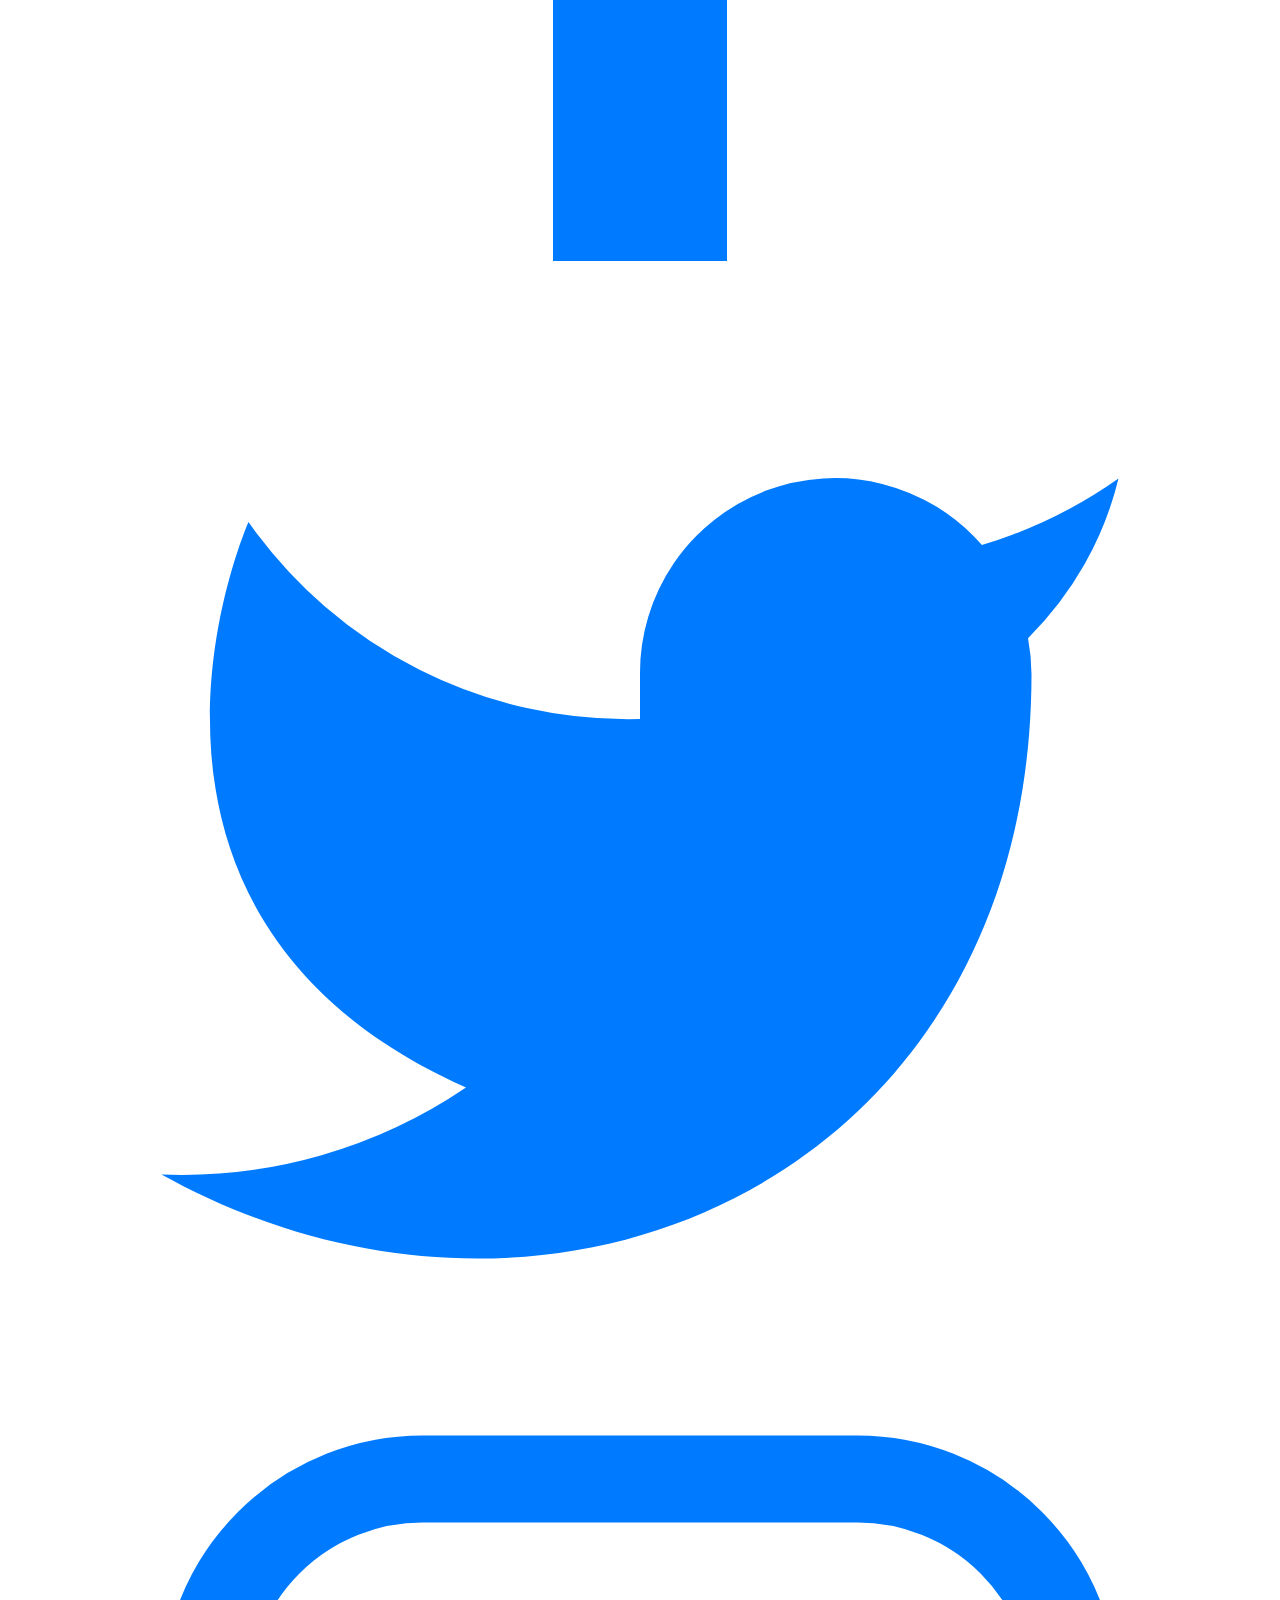
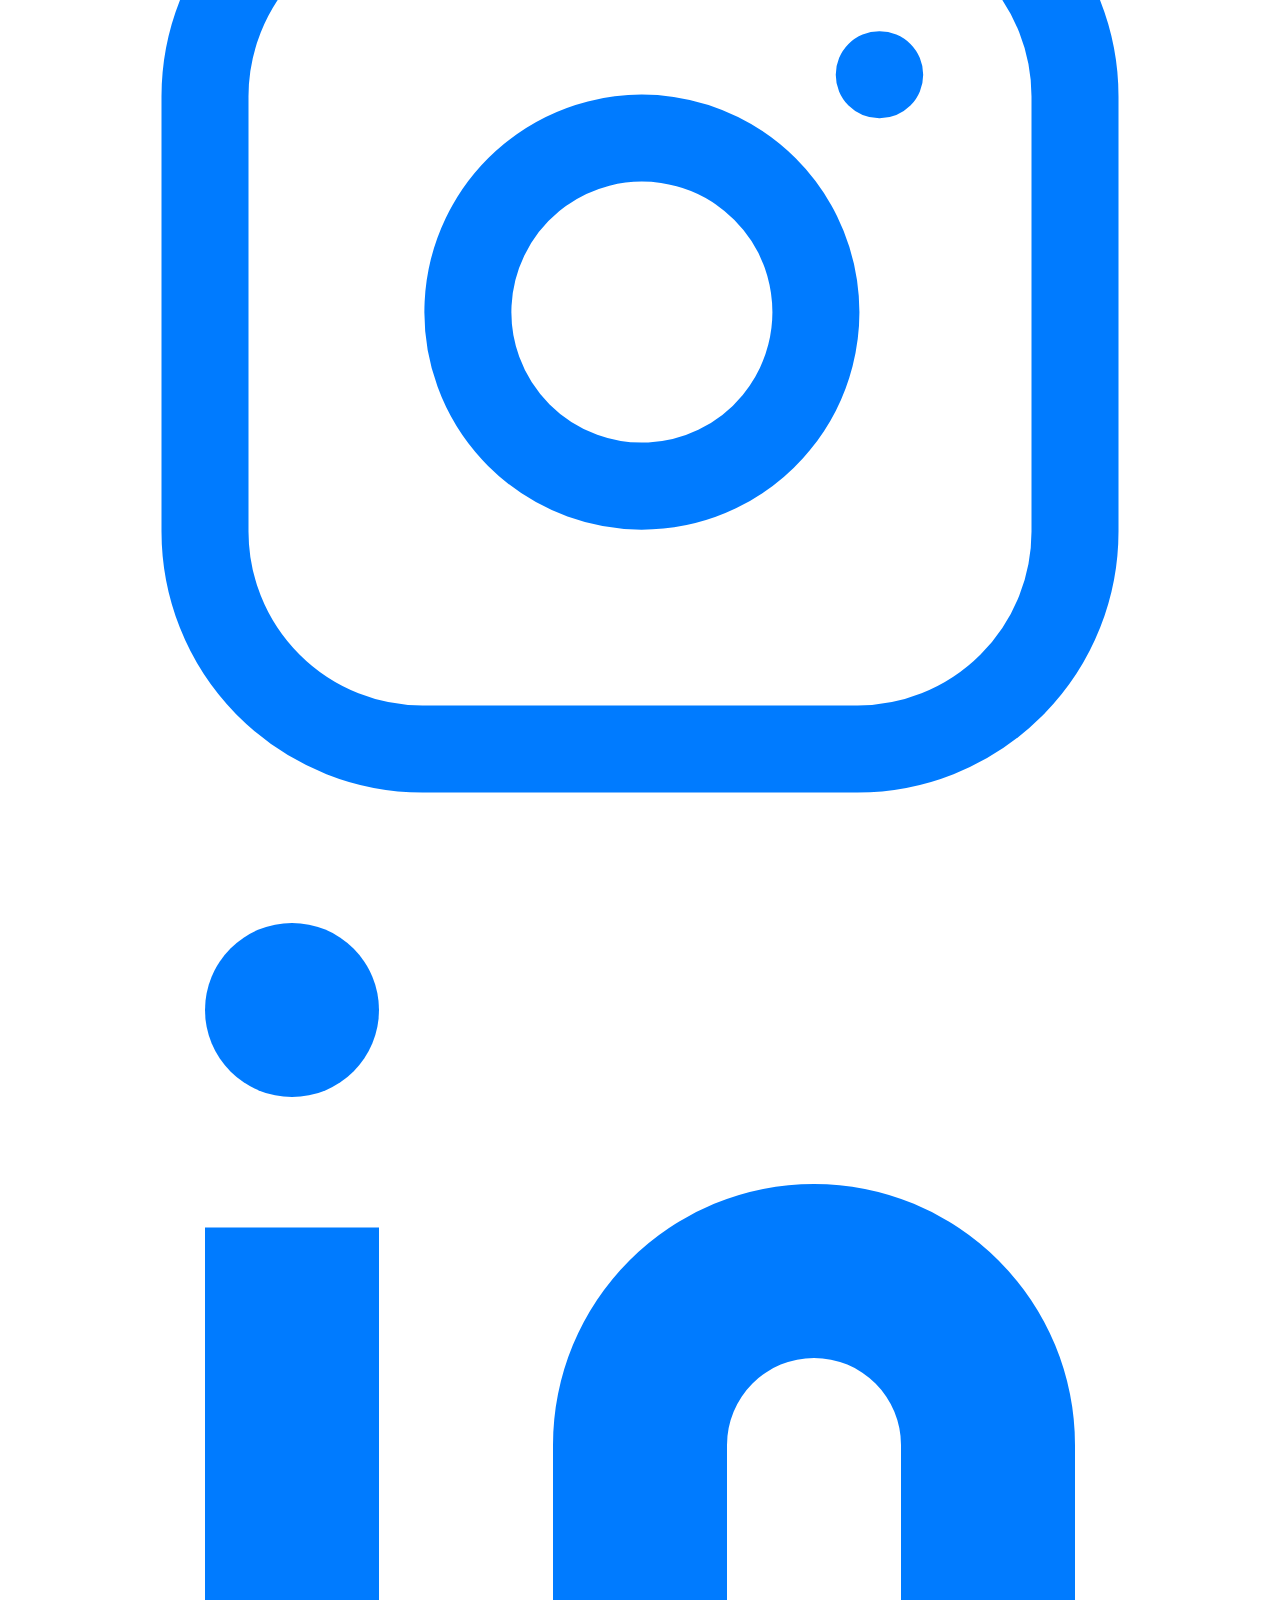
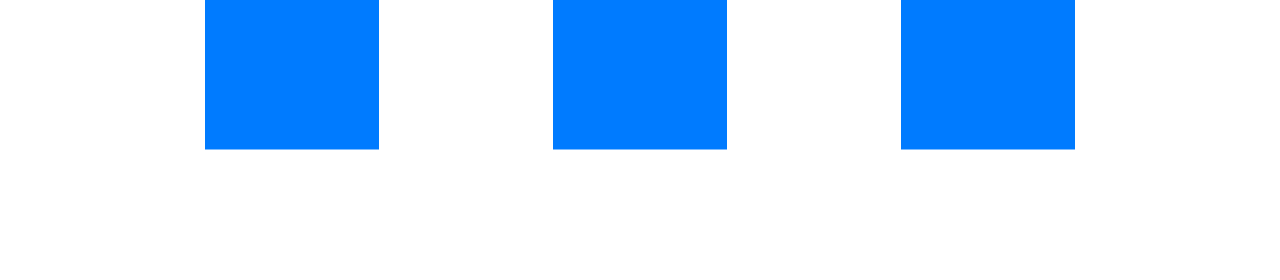
==== commit 5b2e01e3: "Update index.html" ====
--- a/index.html
+++ b/index.html
@@ -24,6 +24,7 @@
         </div>
         <div class="brand">
           THE BOOK SHEEP
+          <p> <h3> THE BEST 2ND HAND BOOK e-MARKET</h3></p>
         </div>
         <div class="donate" >
           <button><a href="payment.html">
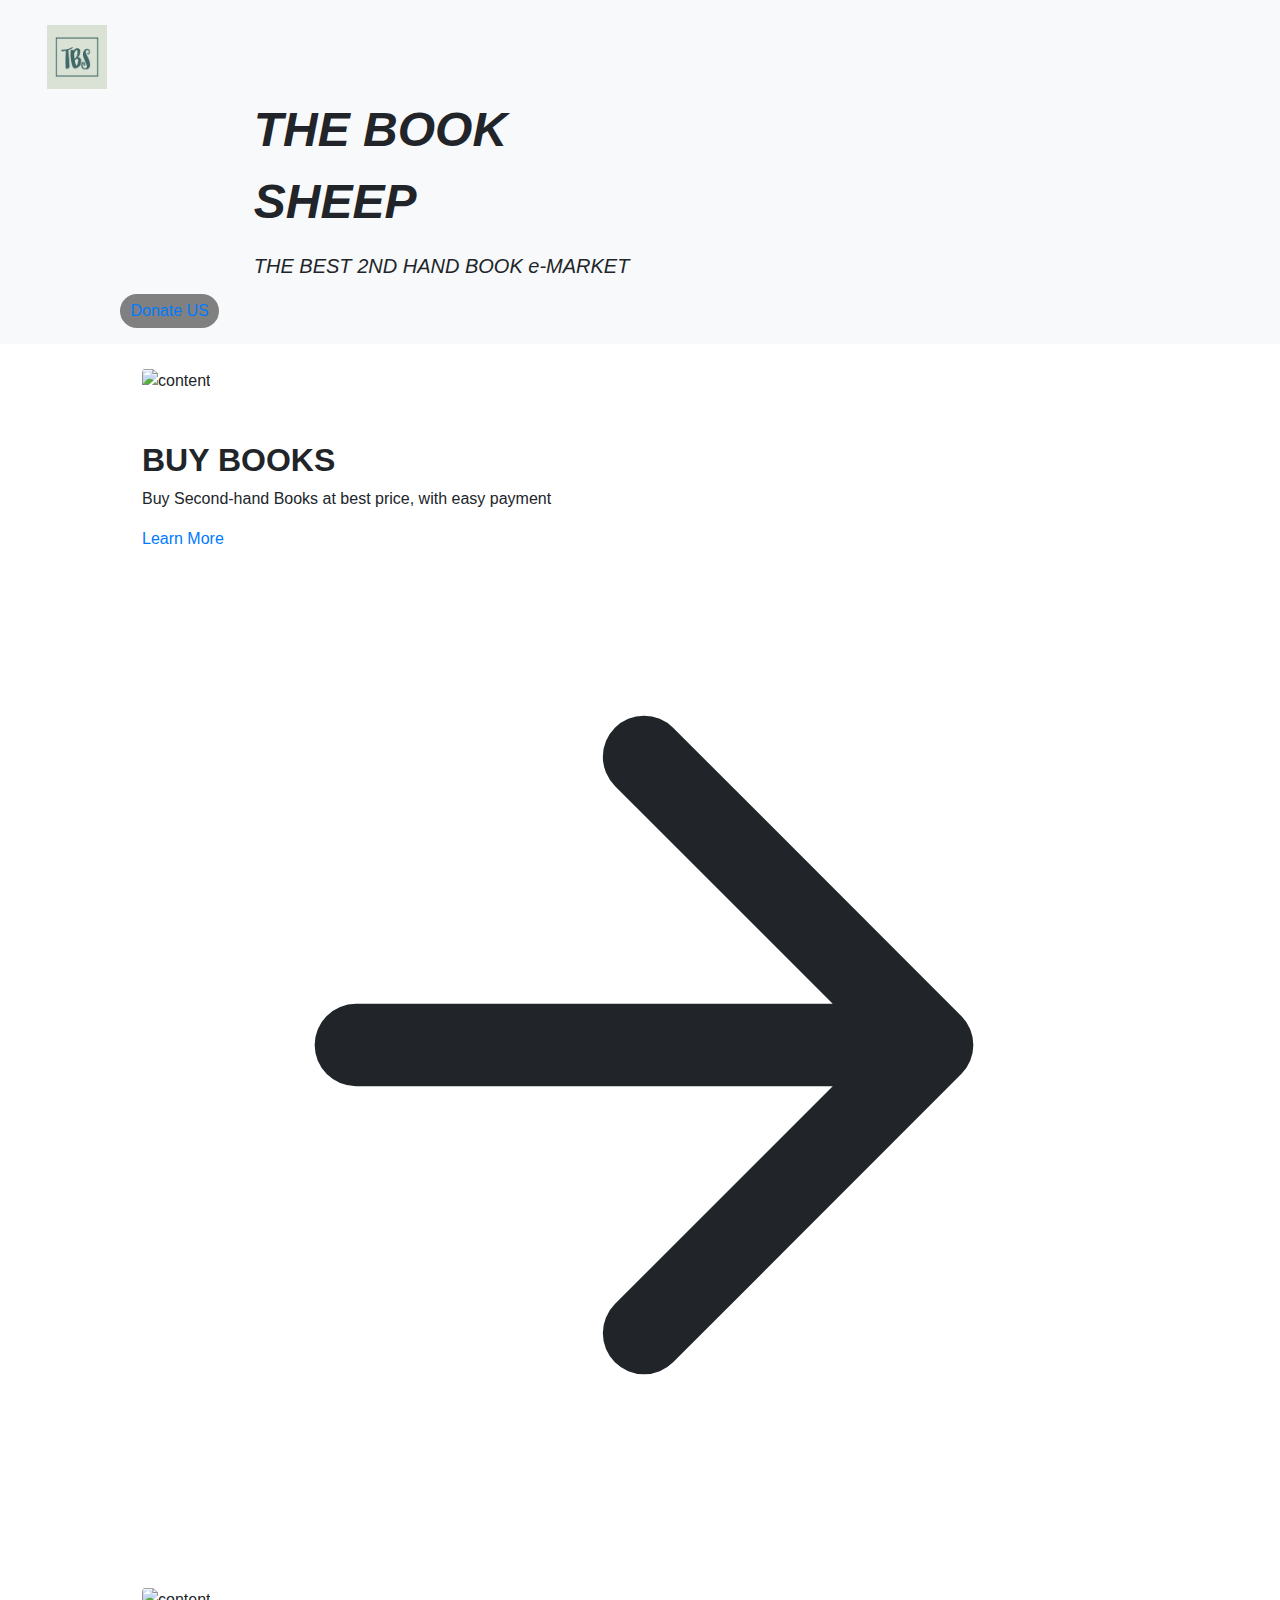
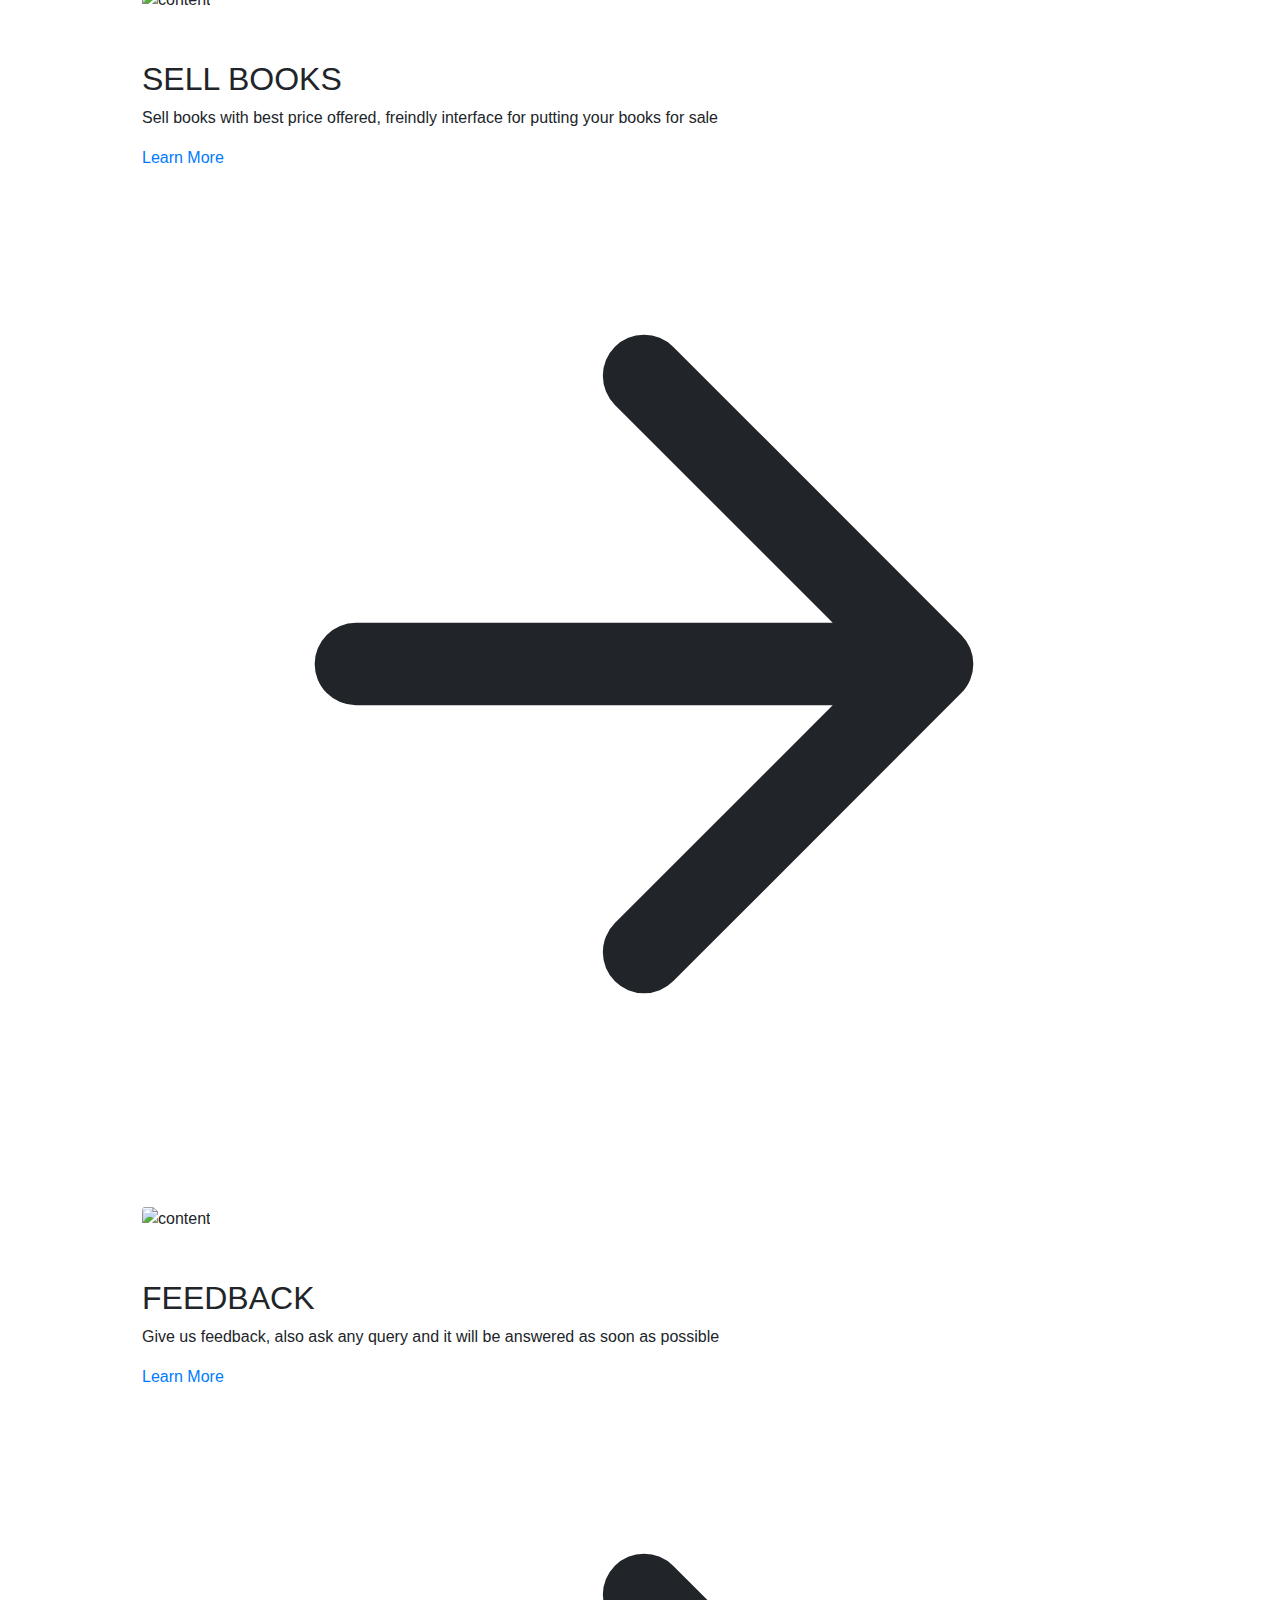
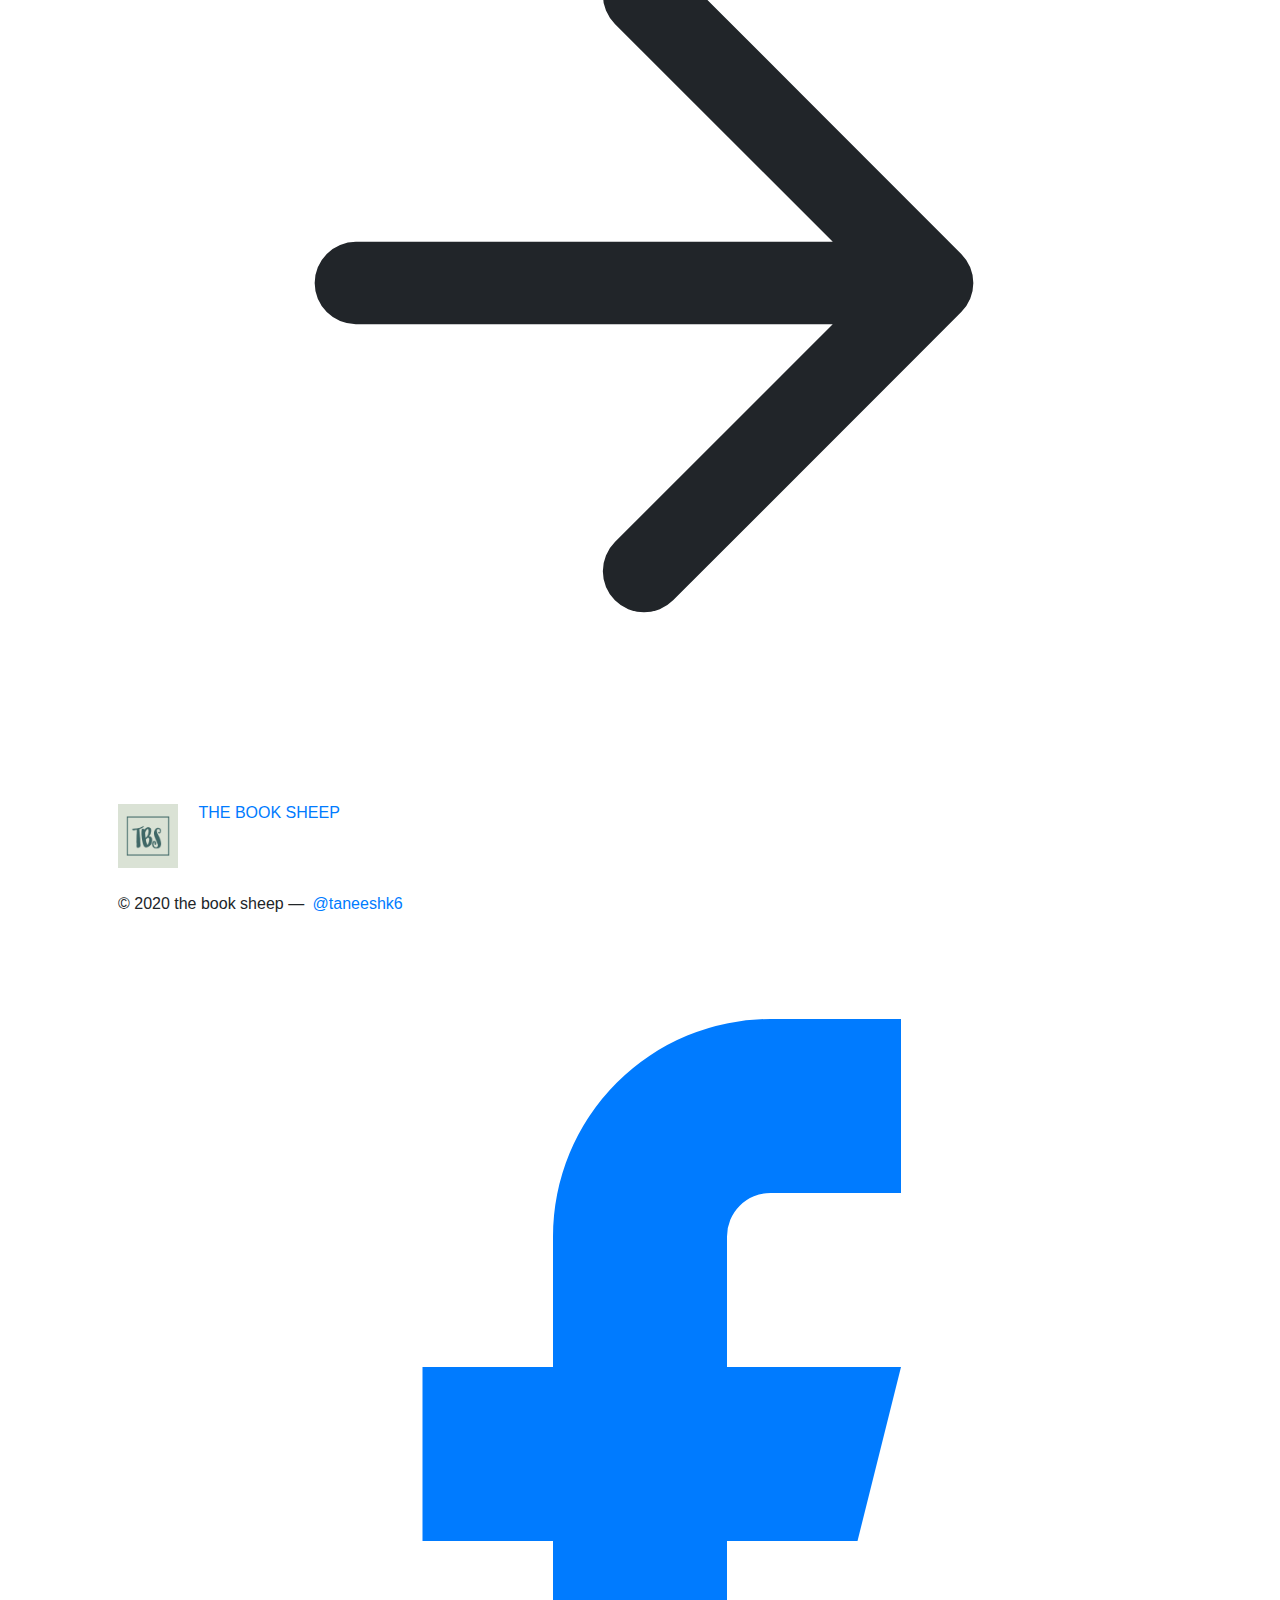
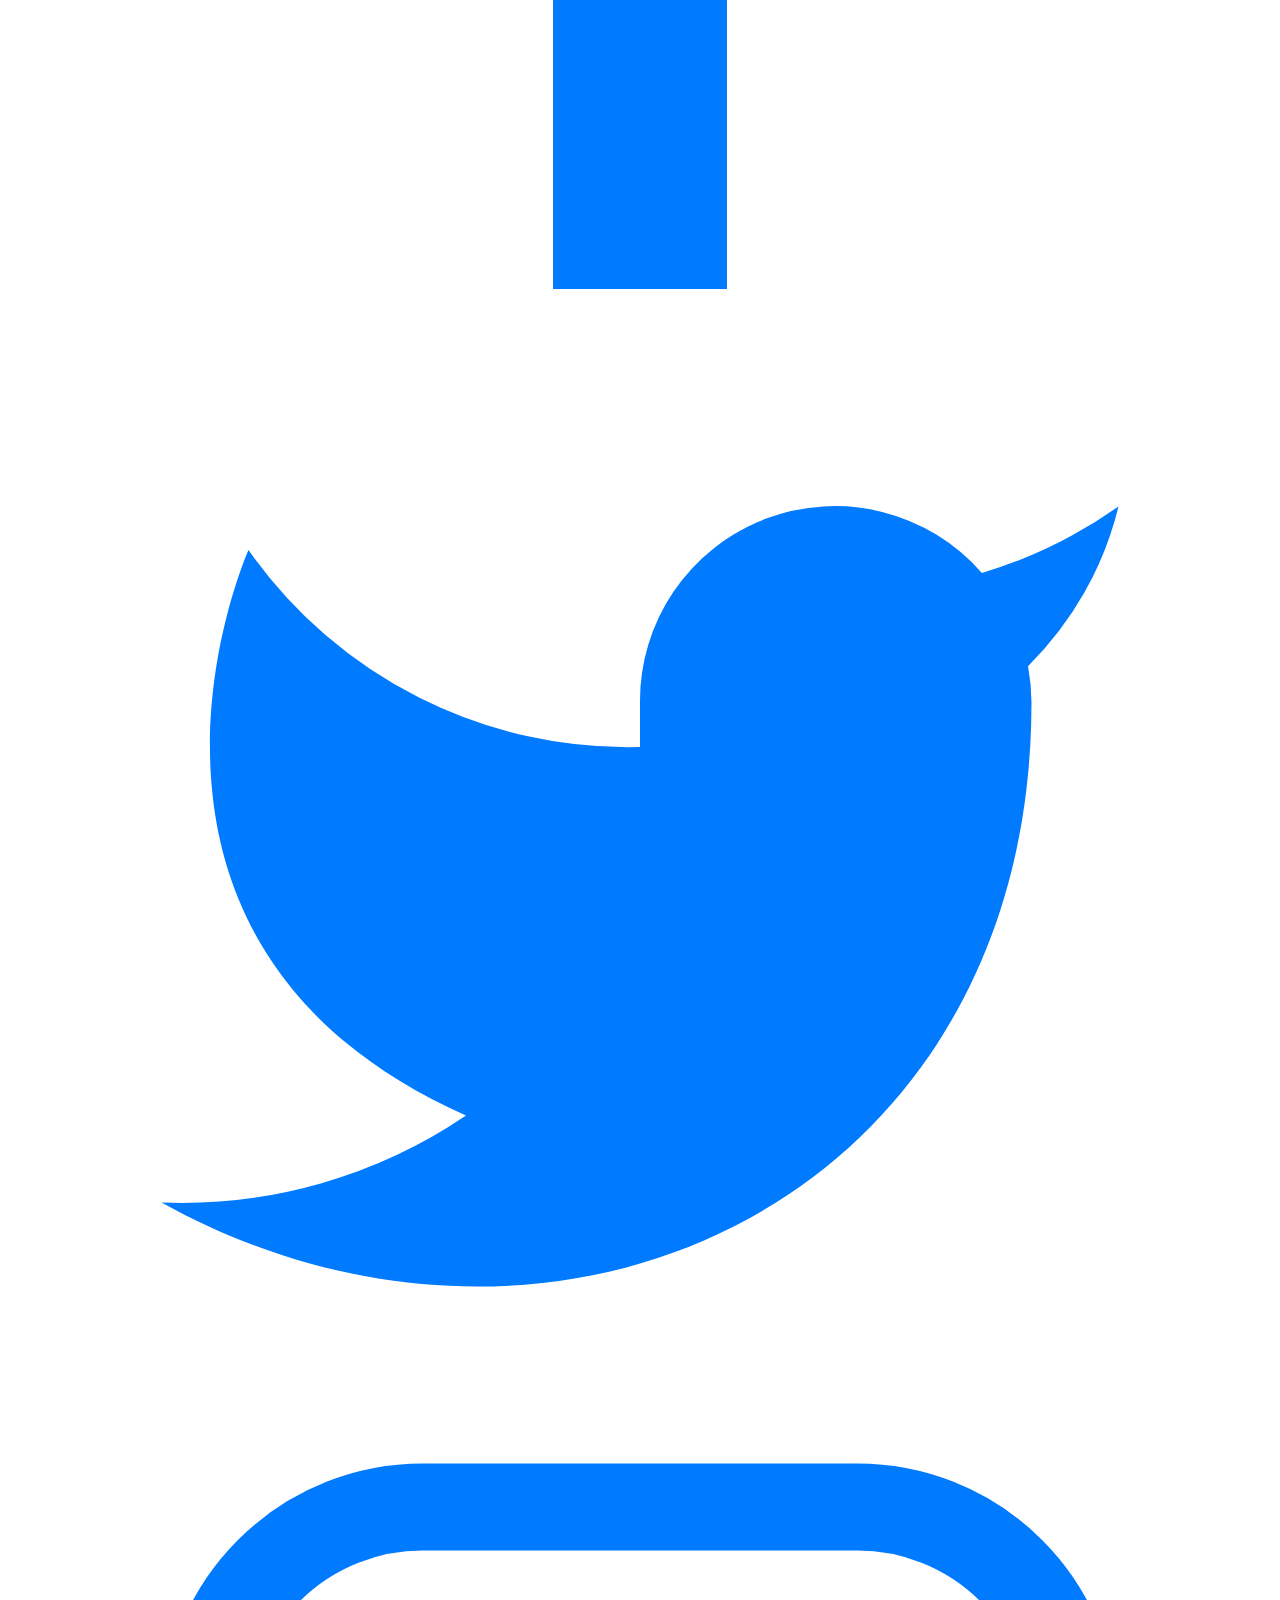
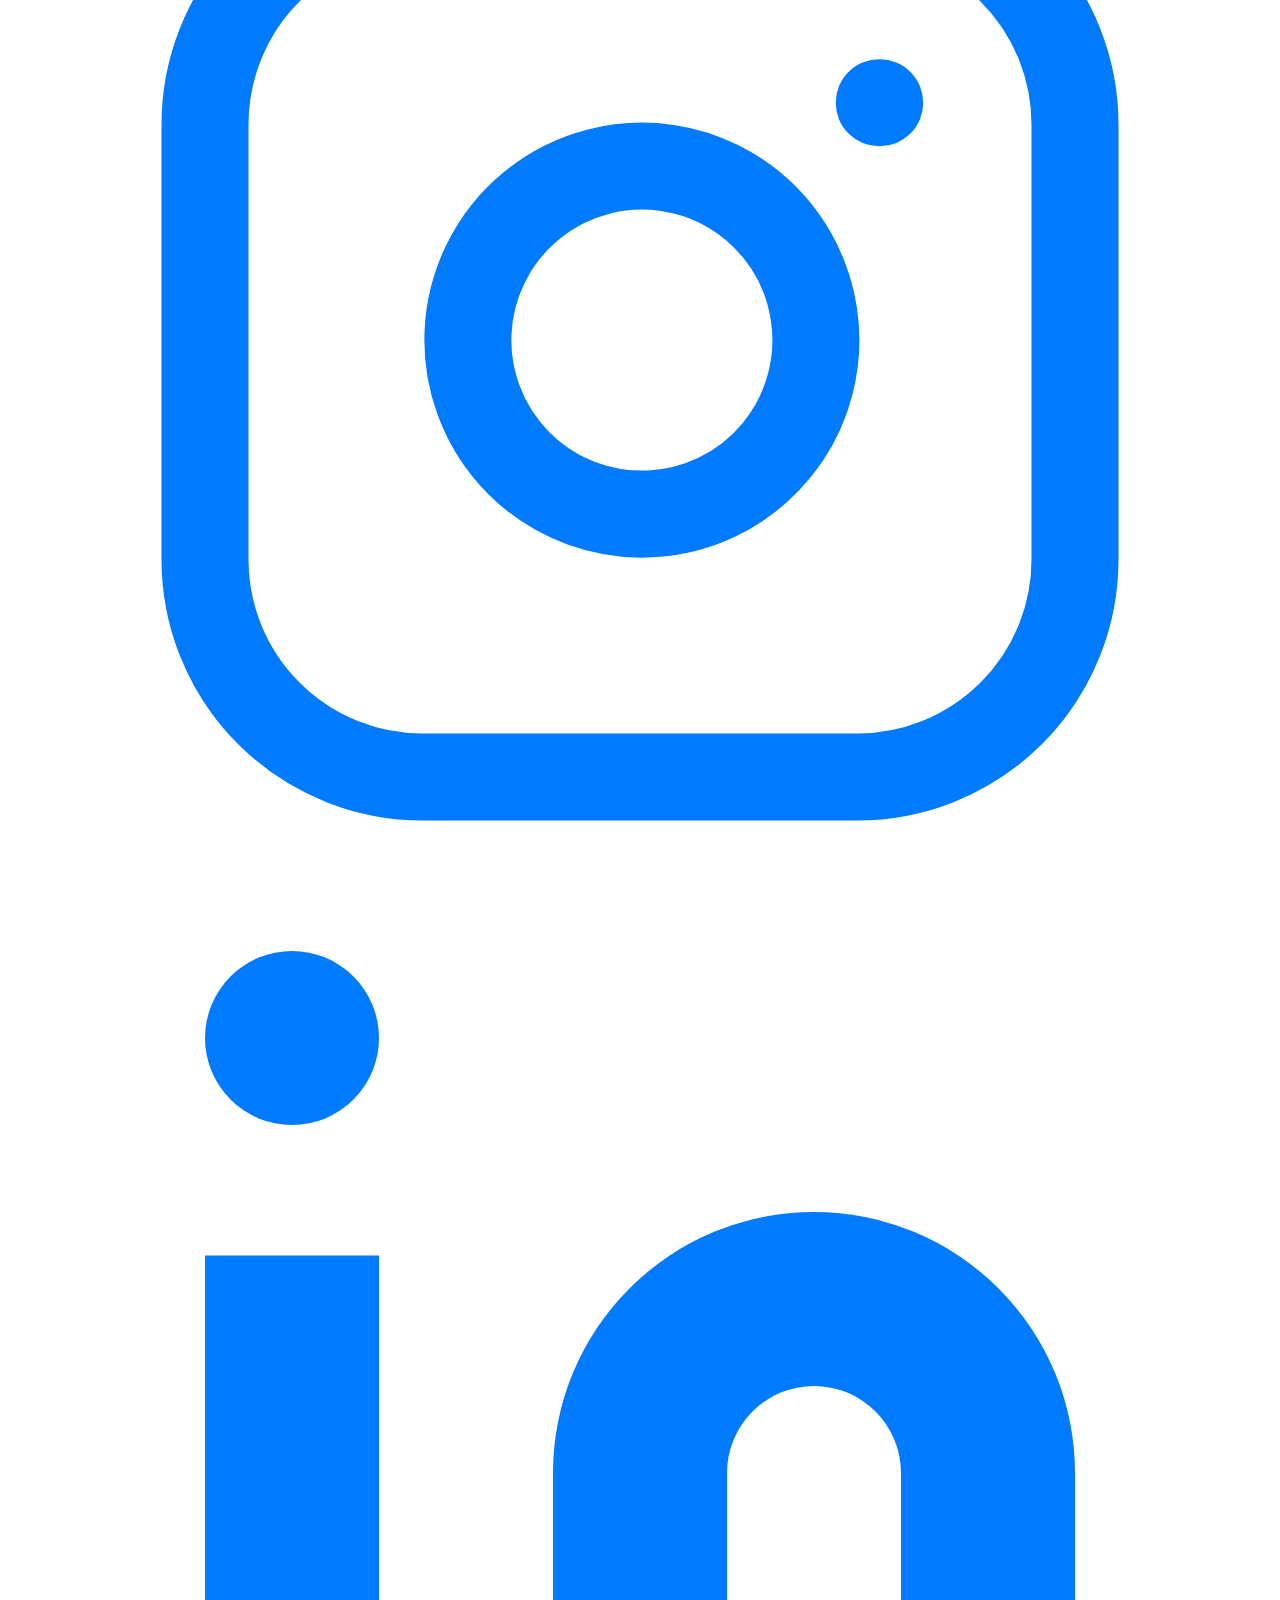
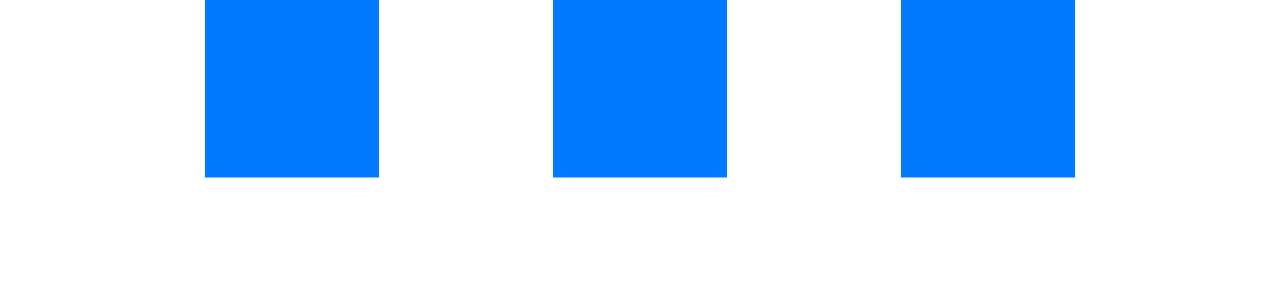
==== commit 4fdb1168: "Update index.html" ====
--- a/index.html
+++ b/index.html
@@ -24,7 +24,7 @@
         </div>
         <div class="brand">
           THE BOOK SHEEP
-          <p> <h3> THE BEST 2ND HAND BOOK e-MARKET</h3></p>
+          <p> <h5> THE BEST 2ND HAND BOOK e-MARKET</h5></p>
         </div>
         <div class="donate" >
           <button><a href="payment.html">
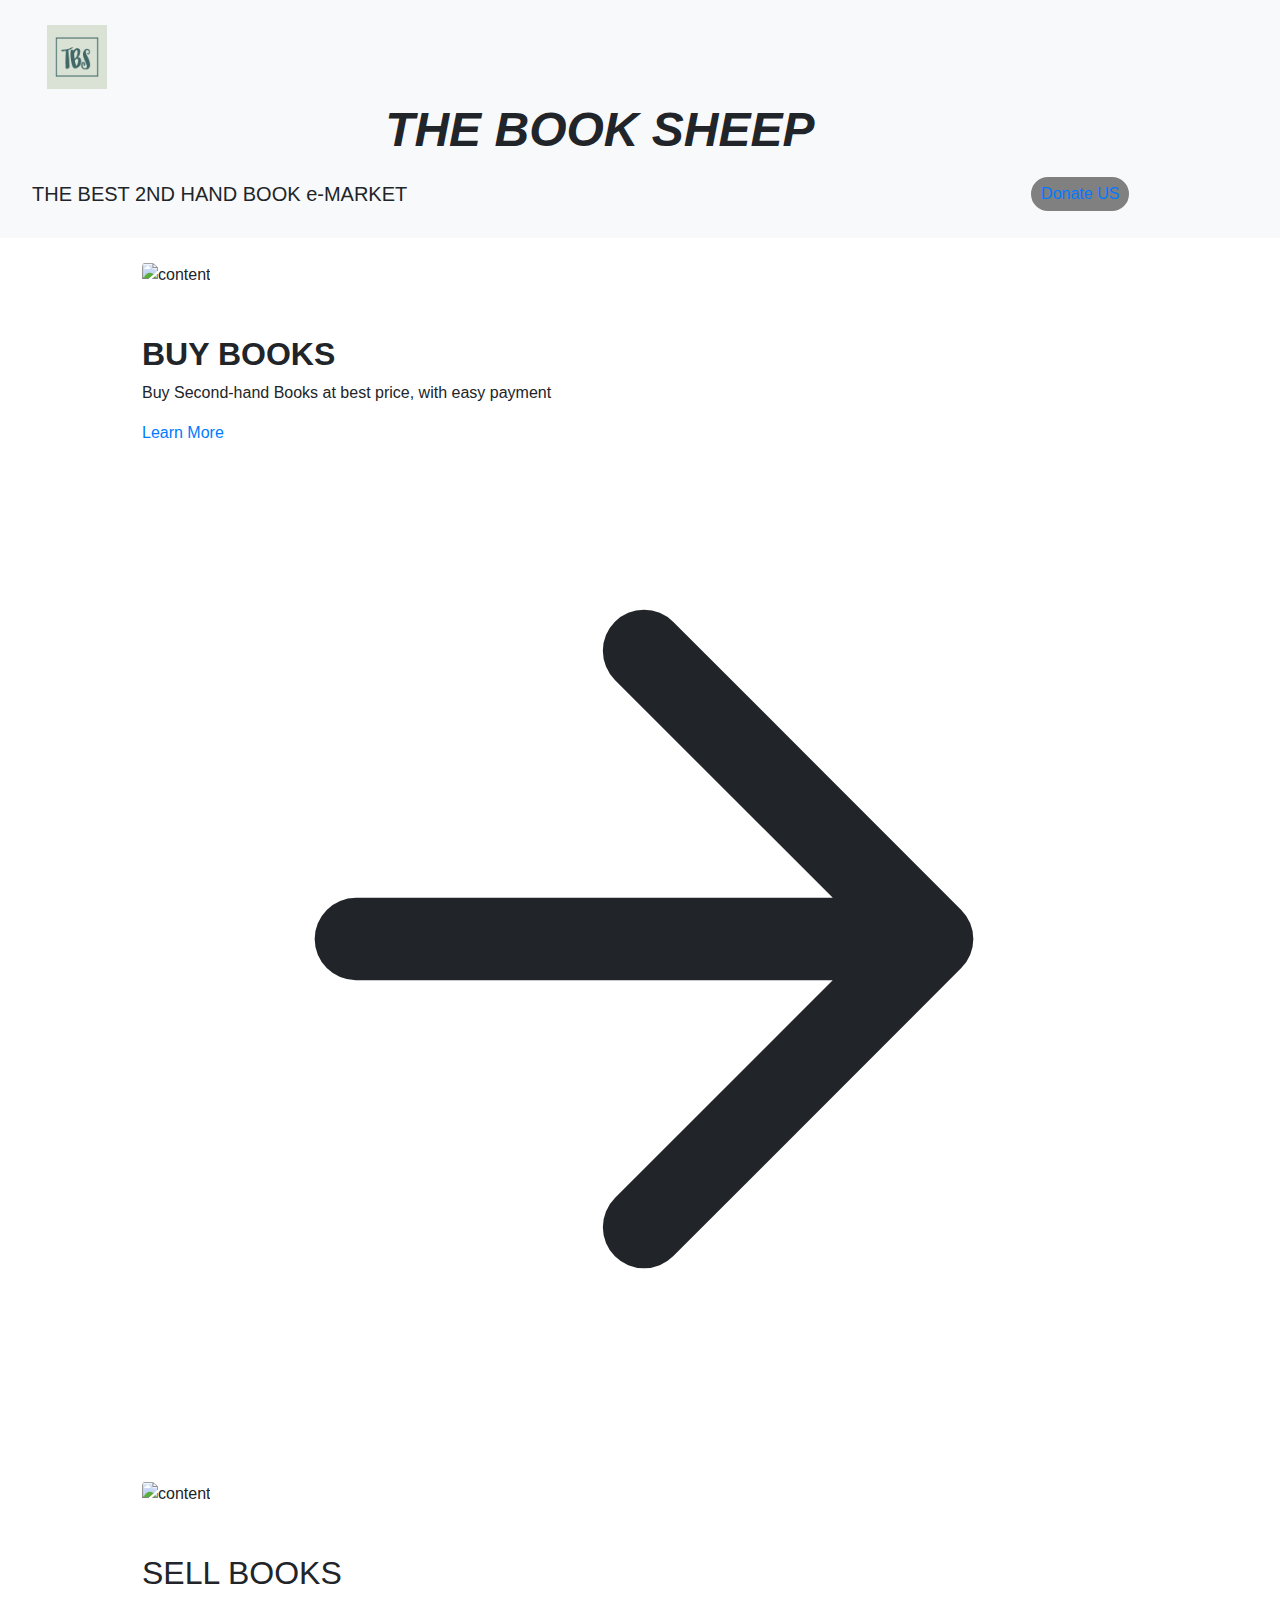
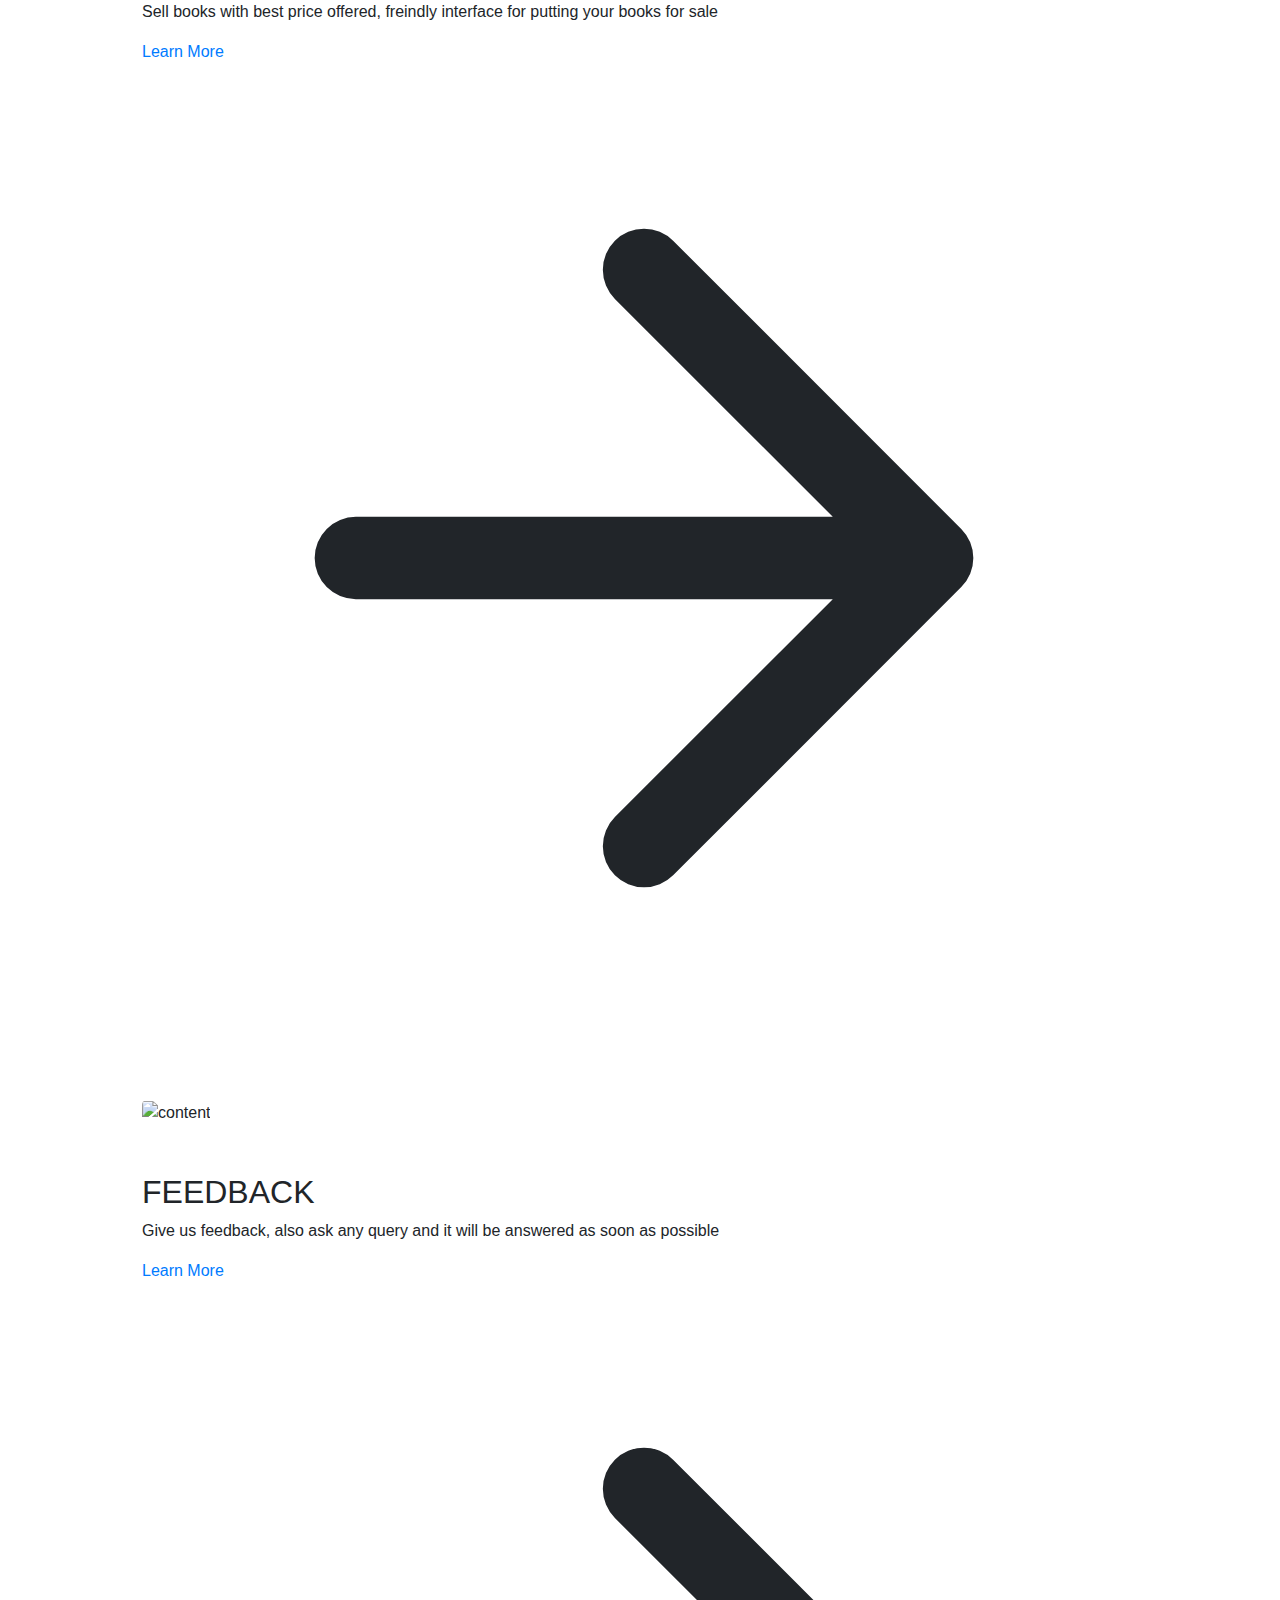
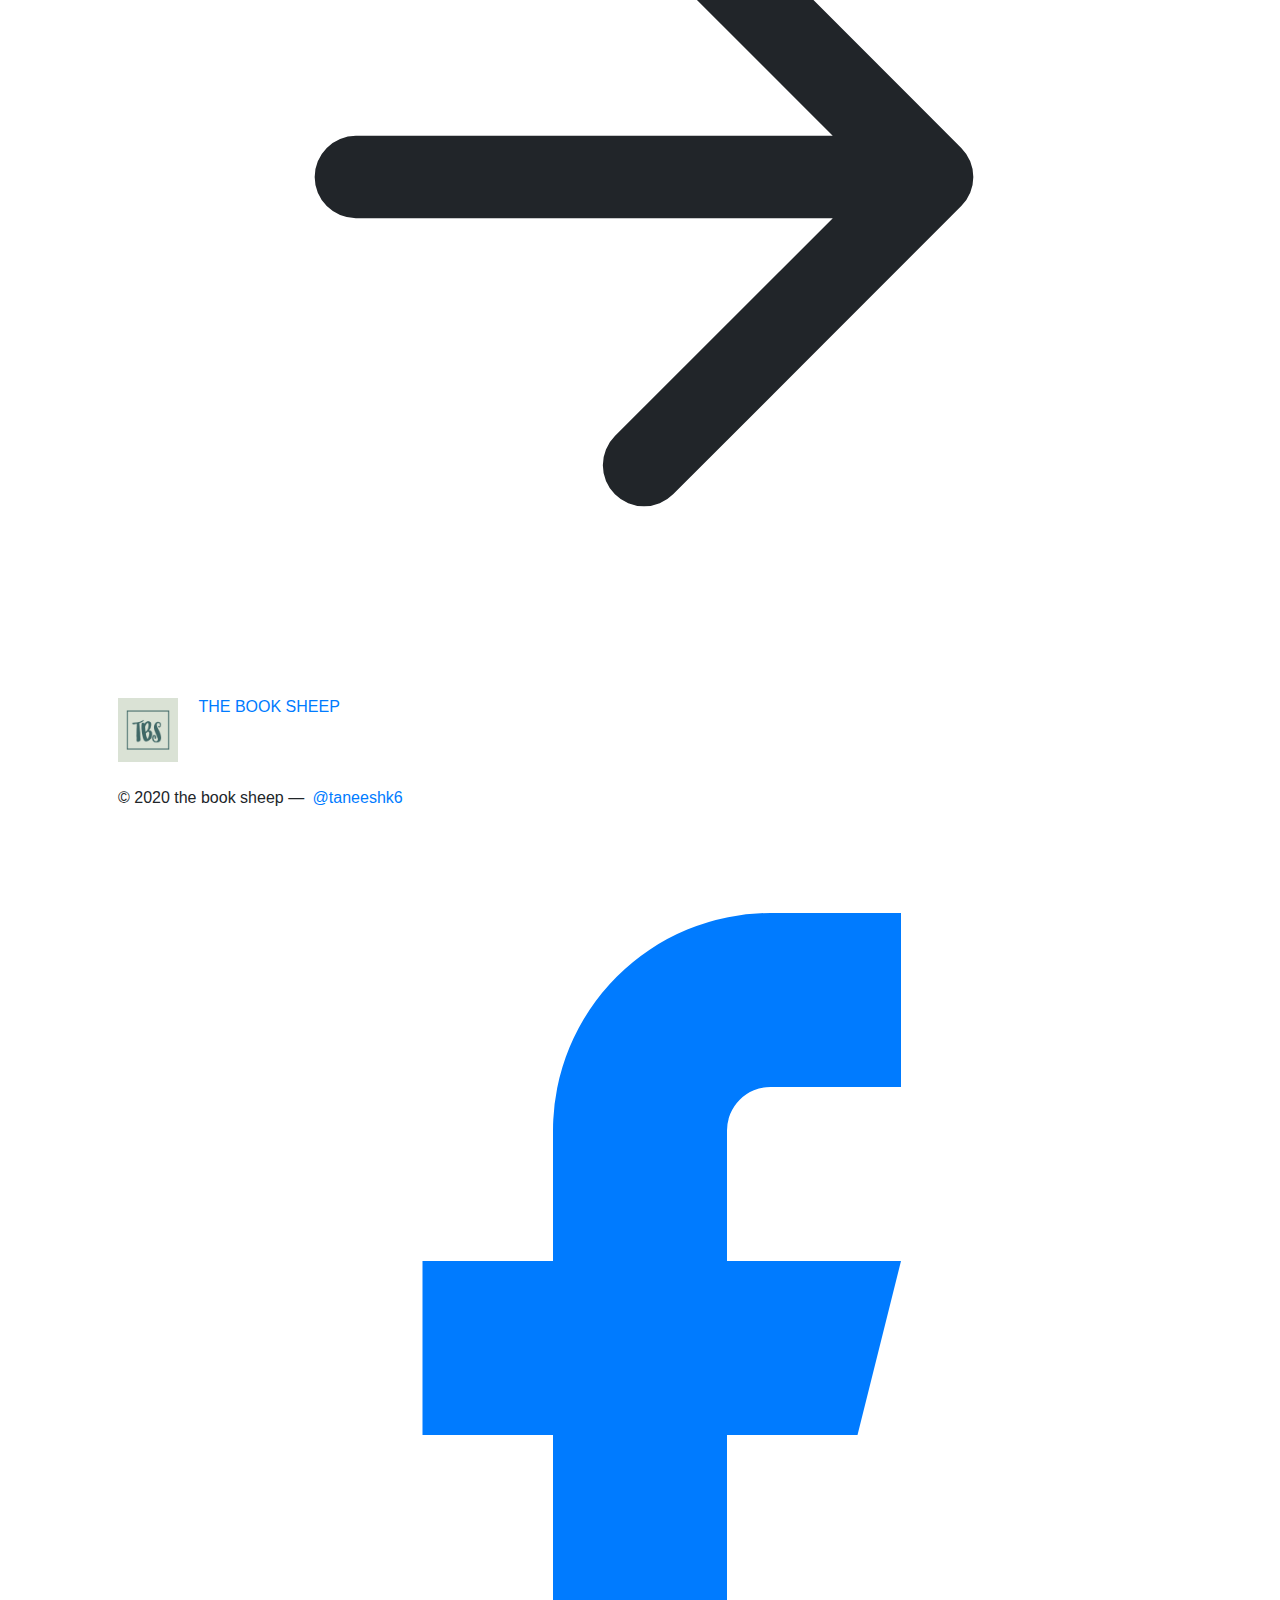
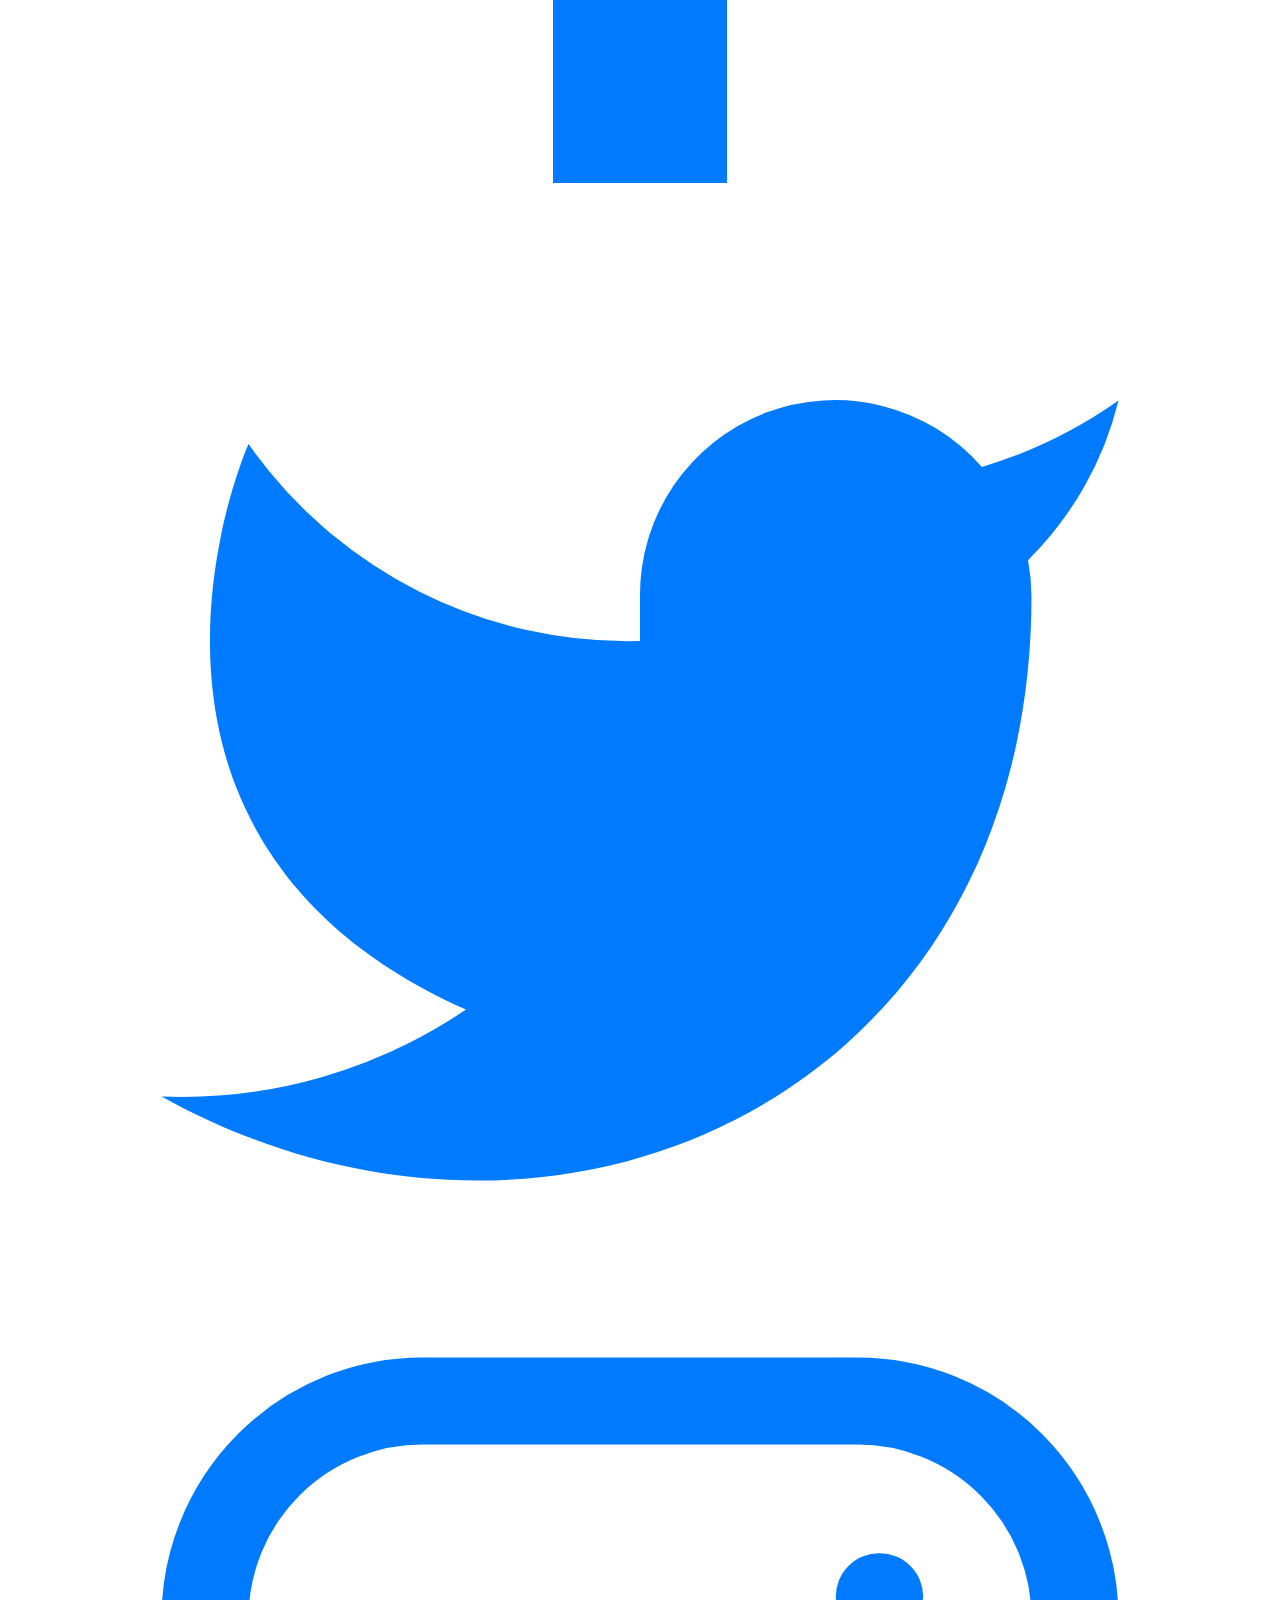
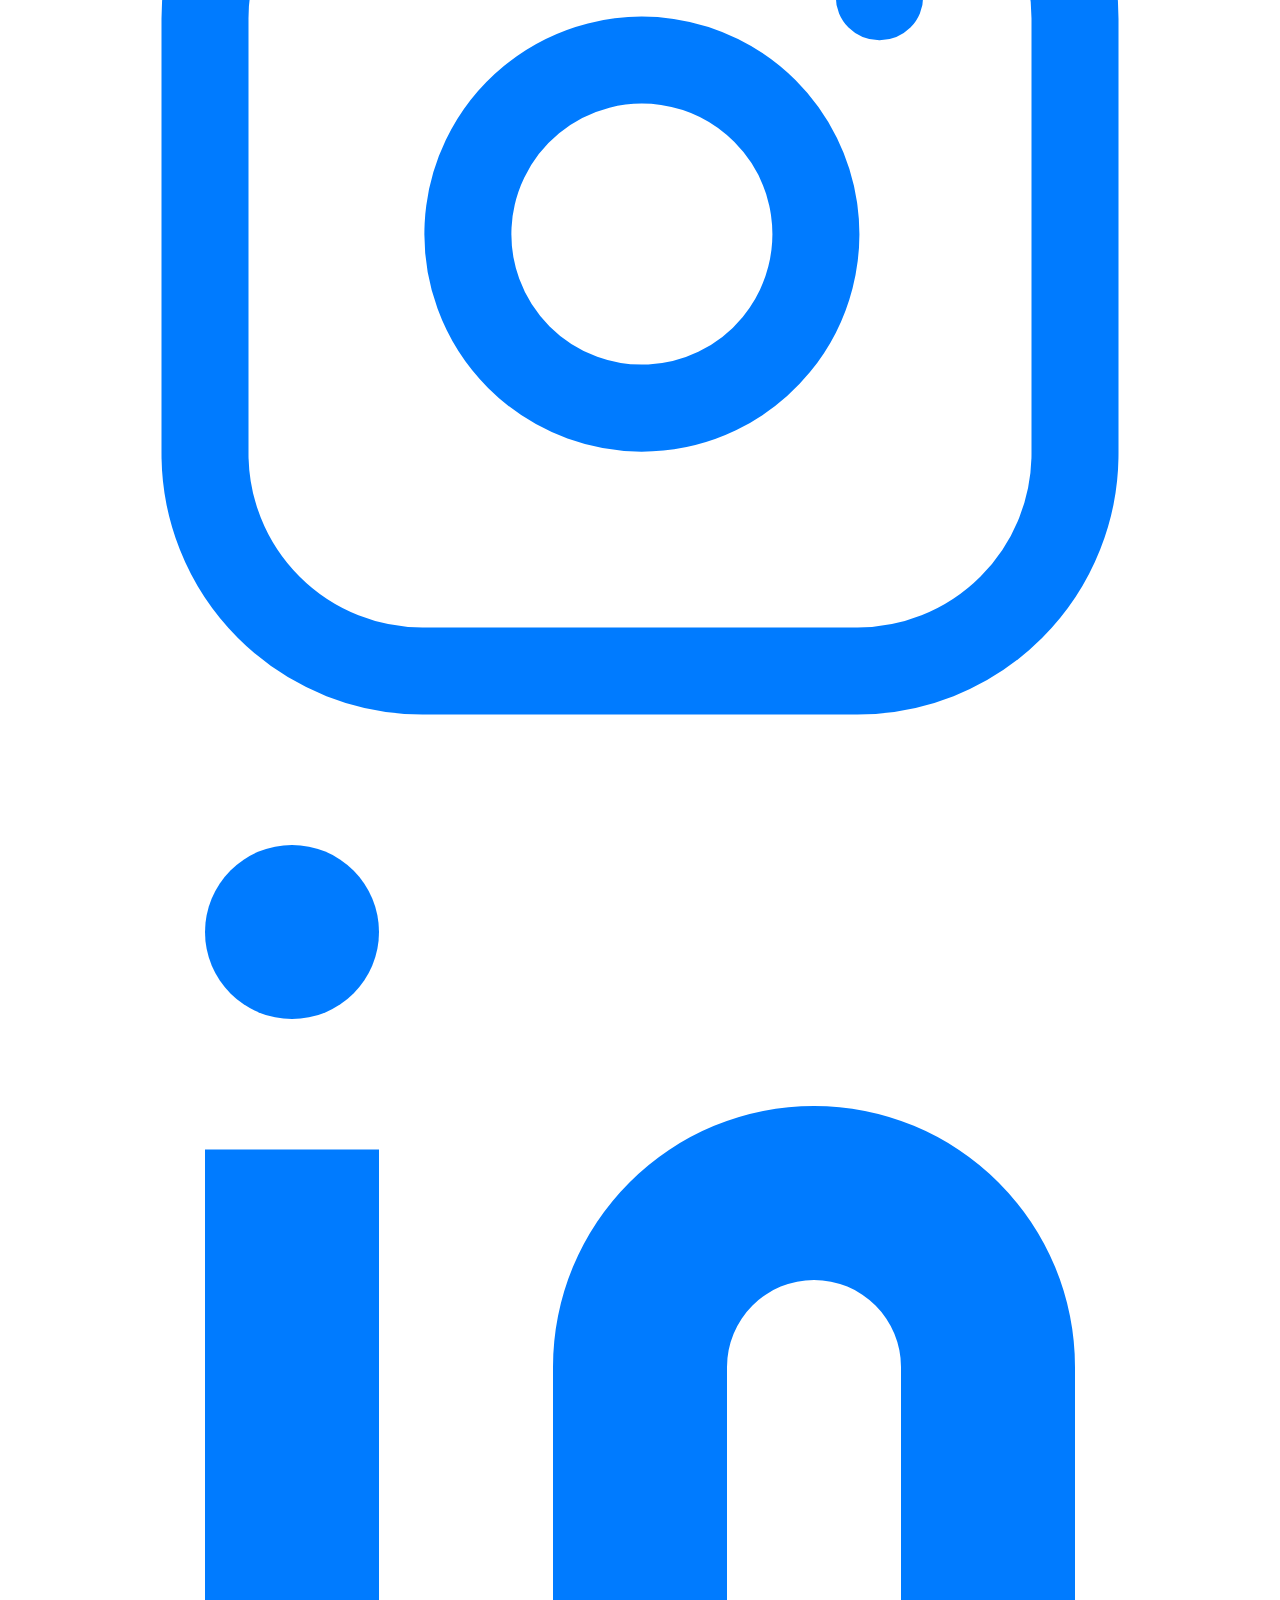
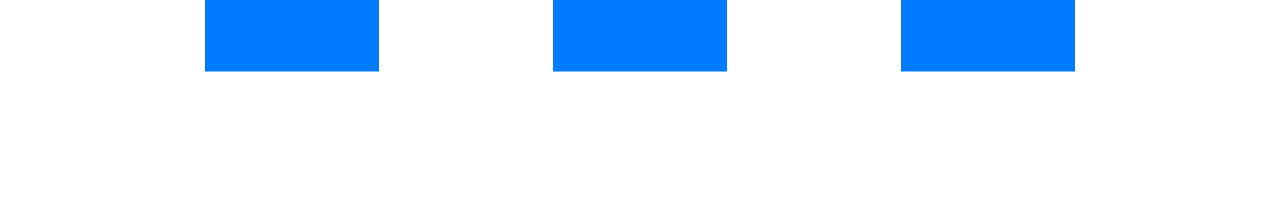
==== commit df40cc66: "Update index.html" ====
--- a/index.html
+++ b/index.html
@@ -24,8 +24,9 @@
         </div>
         <div class="brand">
           THE BOOK SHEEP
-          <p> <h5> THE BEST 2ND HAND BOOK e-MARKET</h5></p>
+         
         </div>
+         <div class="hh"><p> <h5> THE BEST 2ND HAND BOOK e-MARKET</h5></p></div>
         <div class="donate" >
           <button><a href="payment.html">
             Donate US</a>
--- a/style.css
+++ b/style.css
@@ -30,3 +30,7 @@
     top: 50%;
     
 }
+.hh{
+    align: center;
+    
+}    
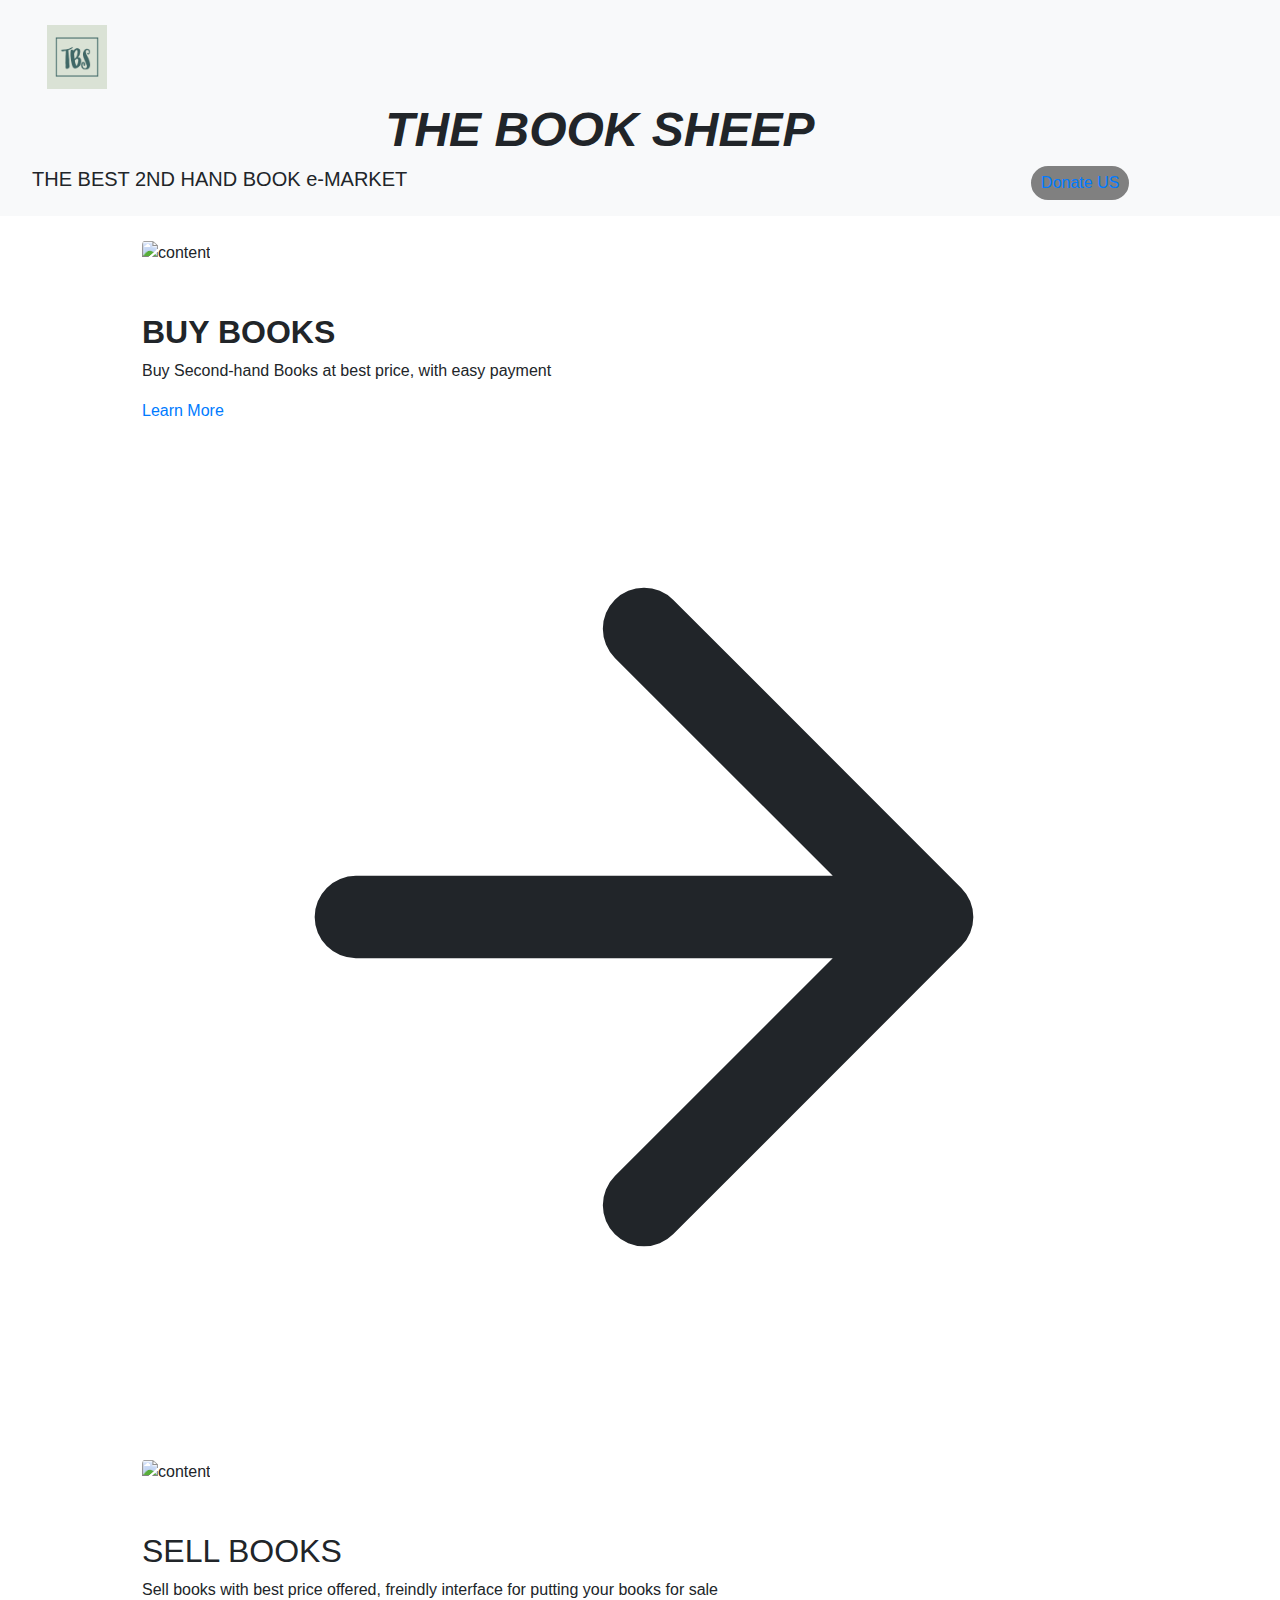
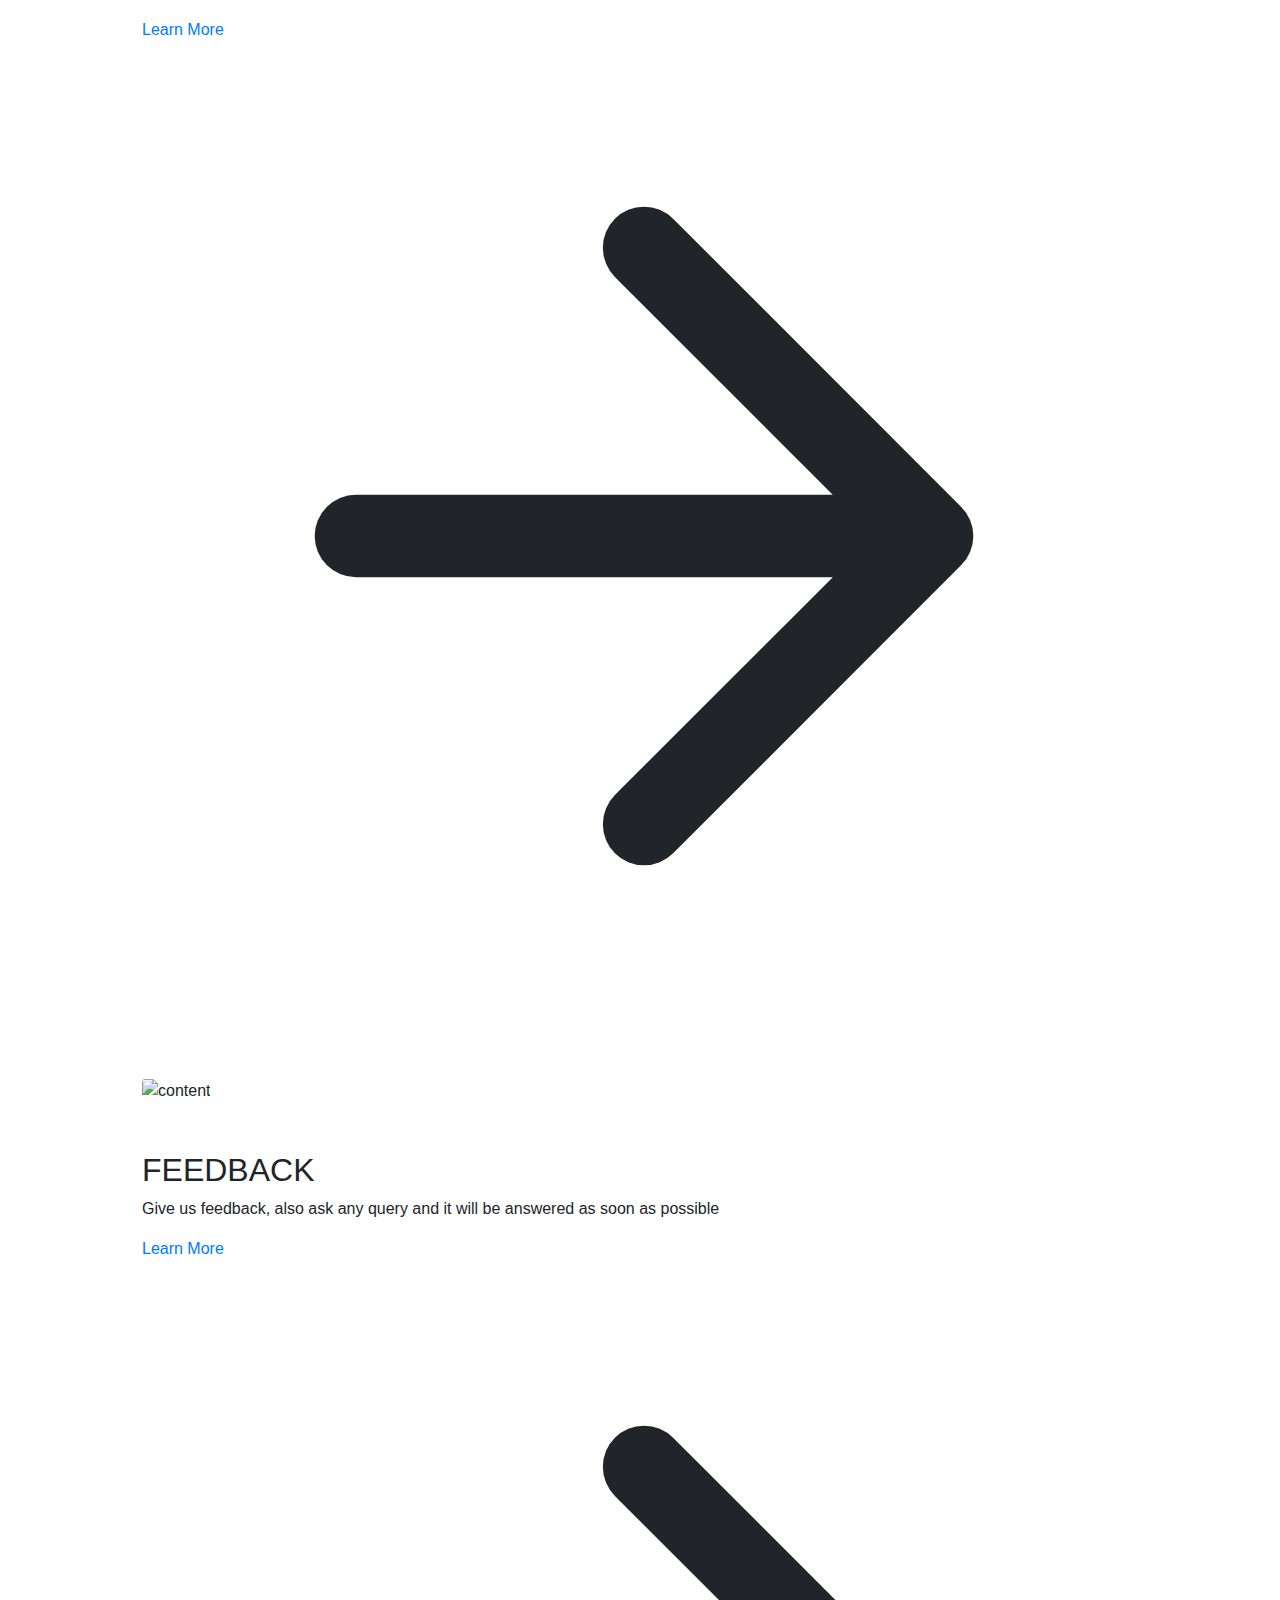
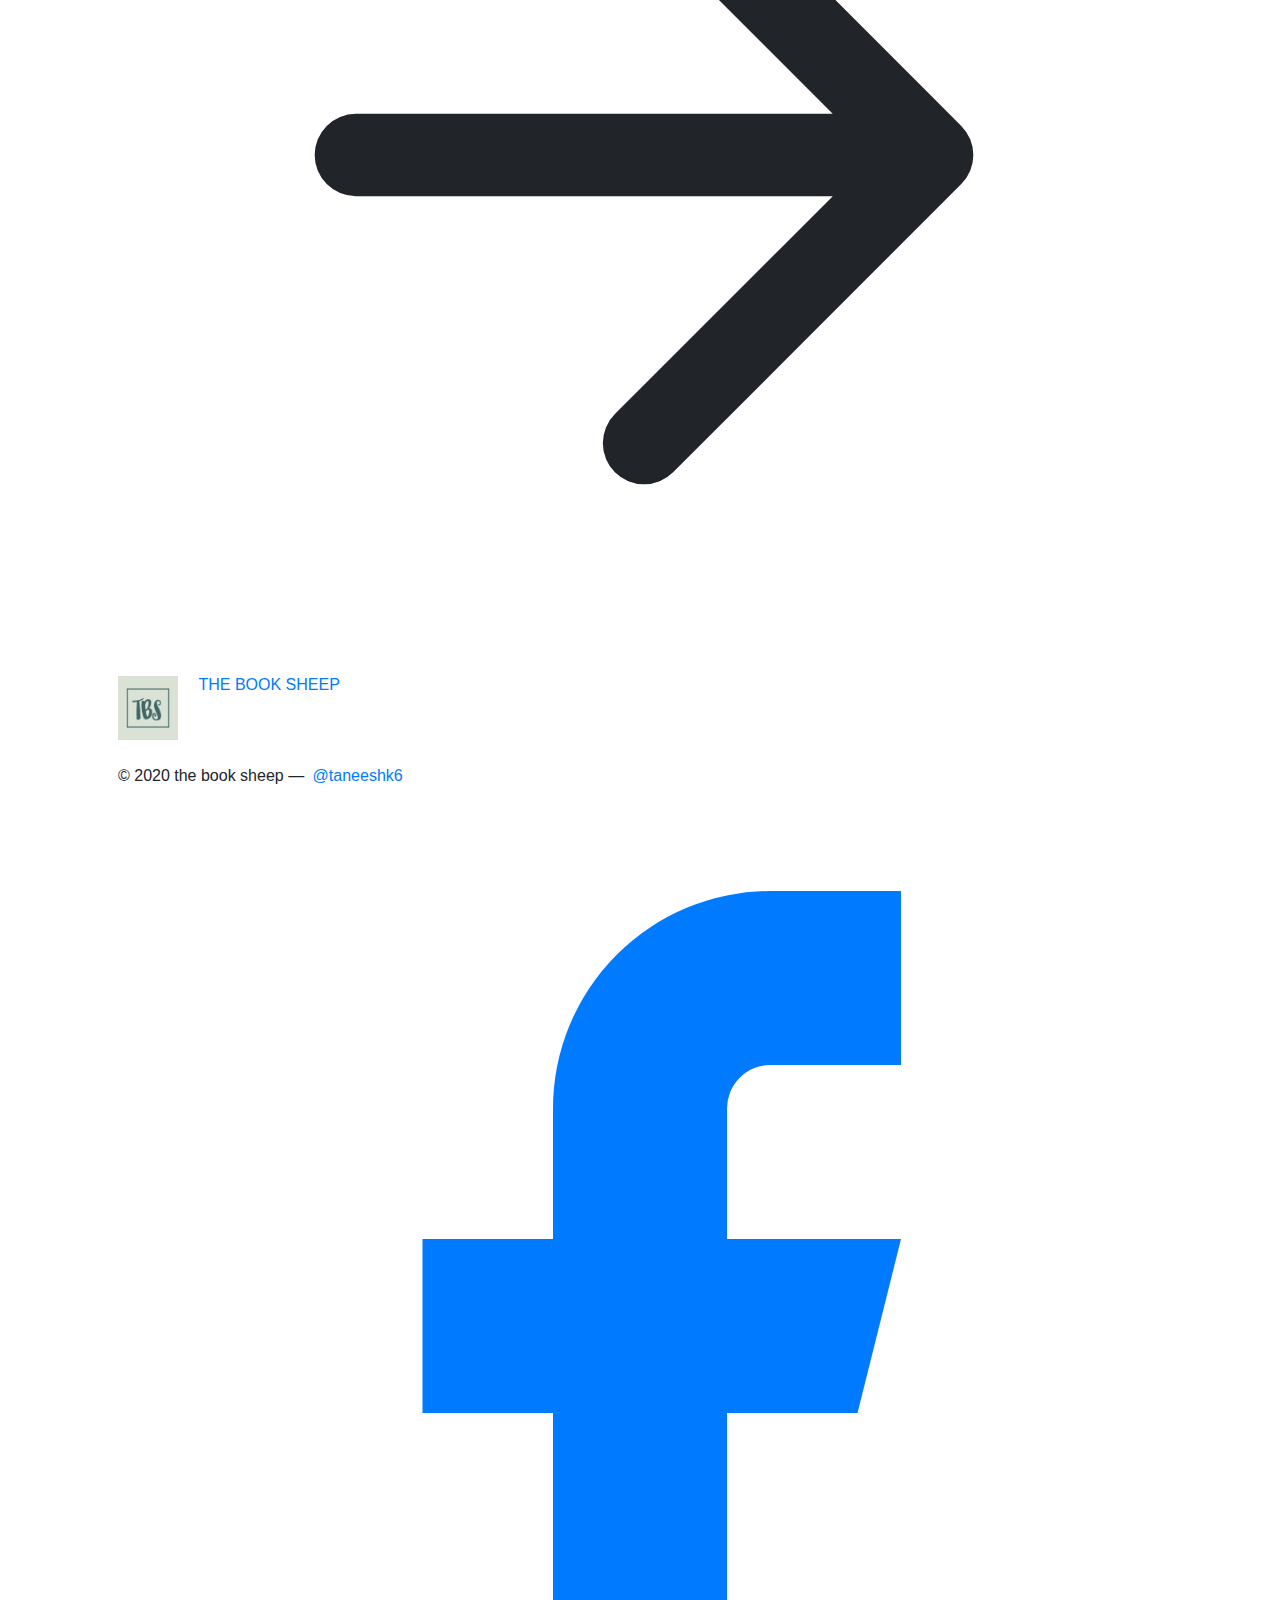
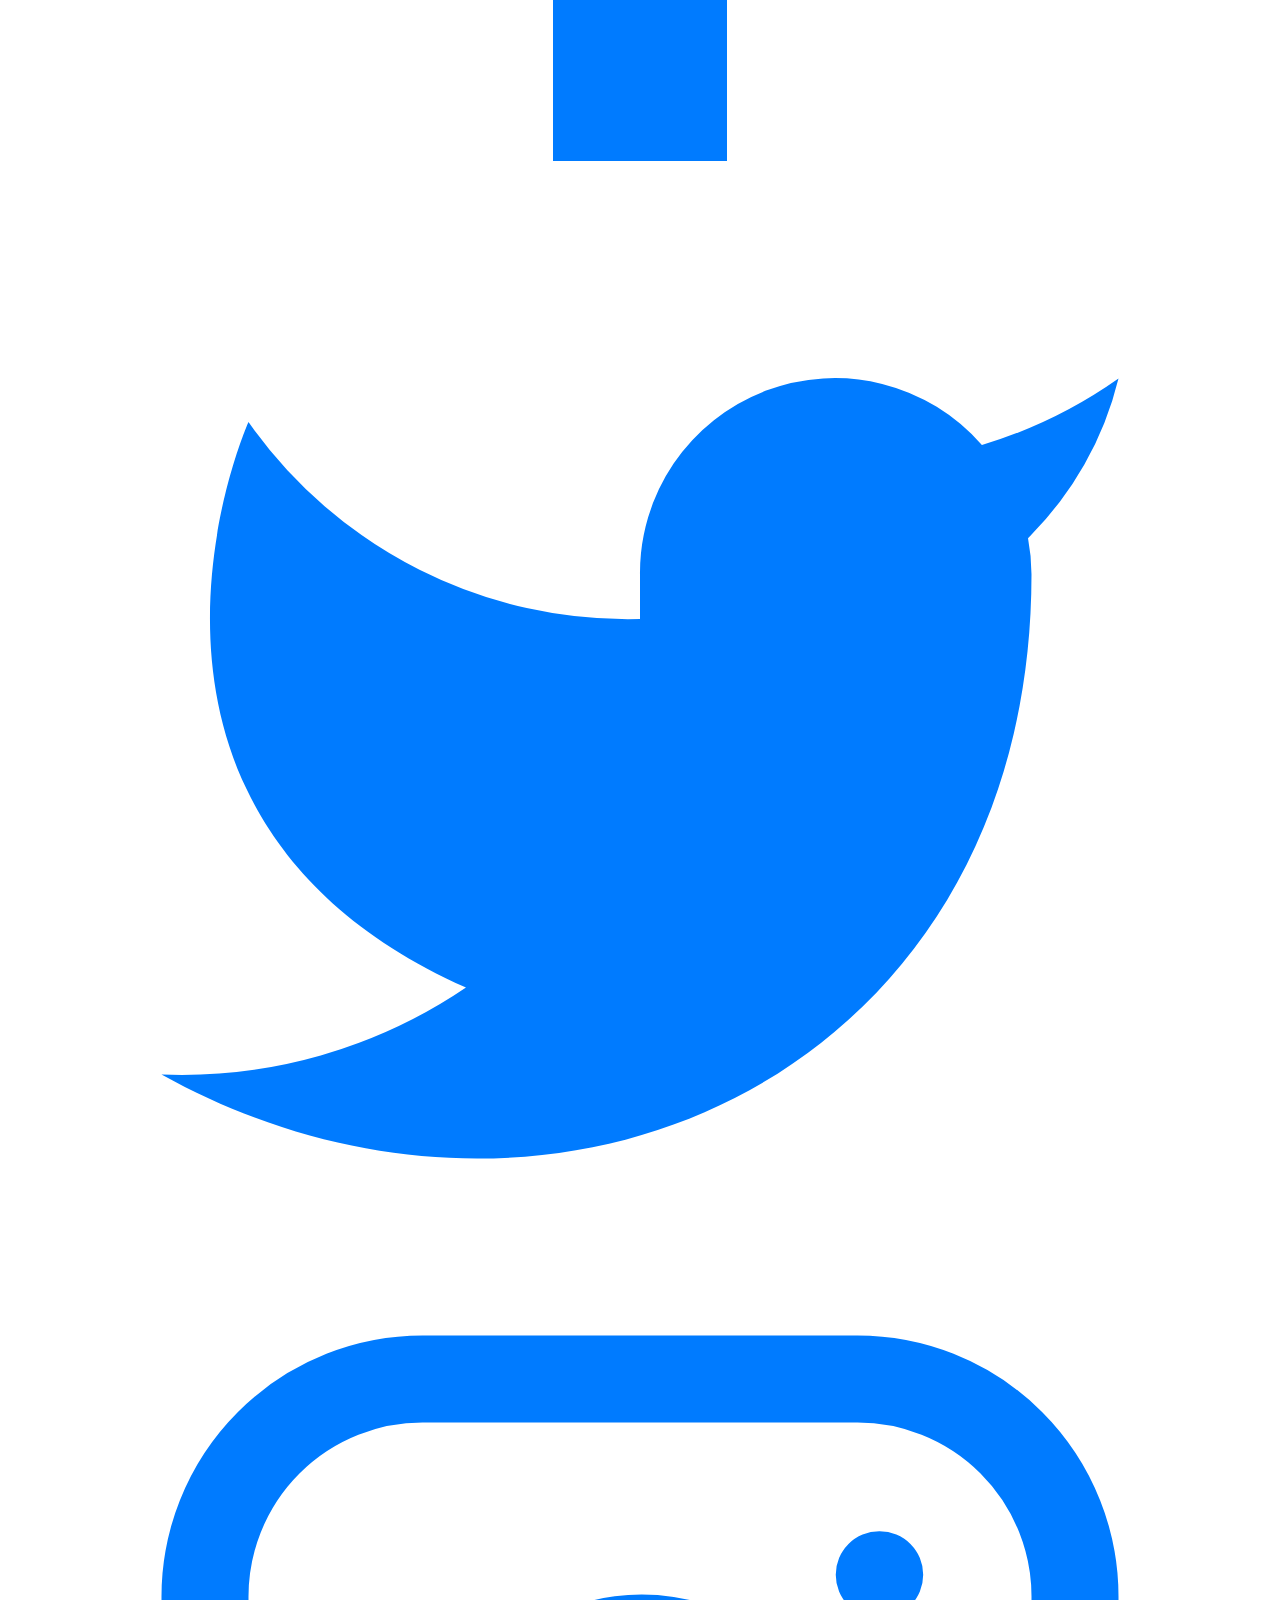
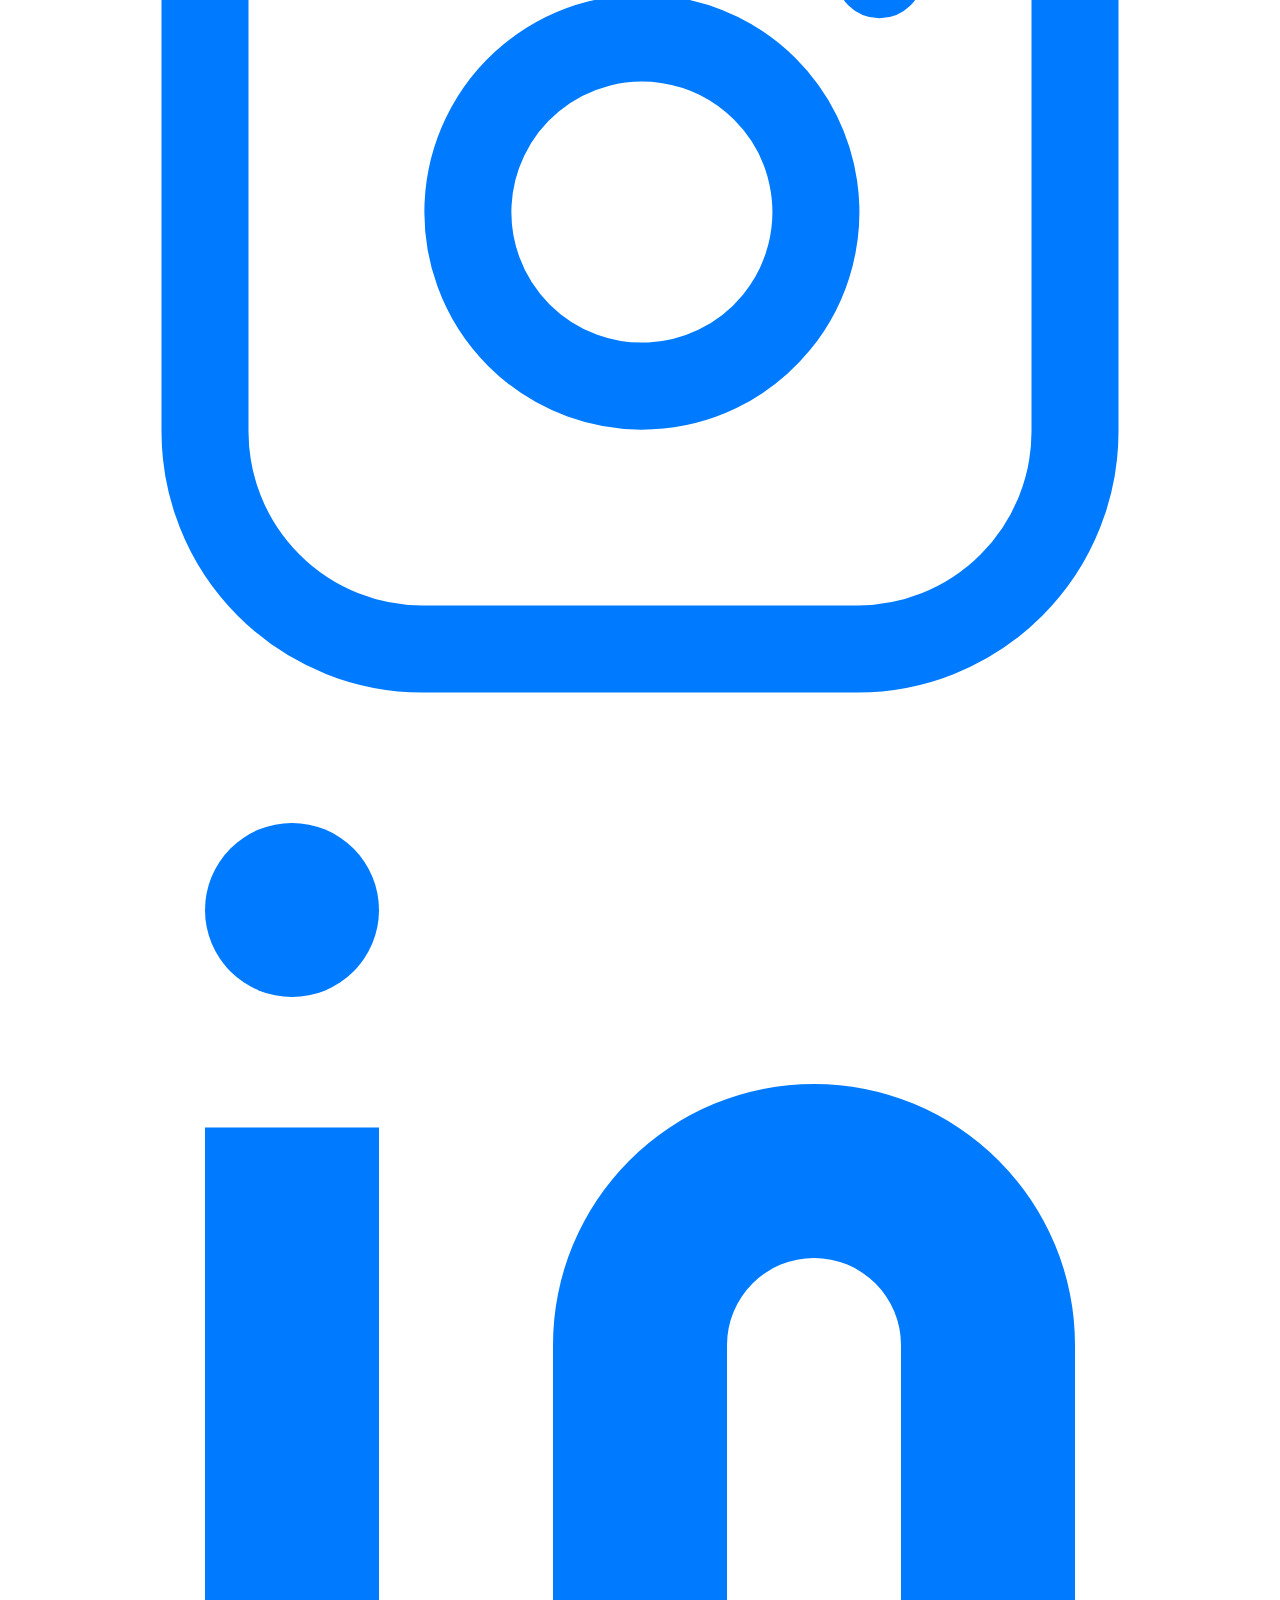
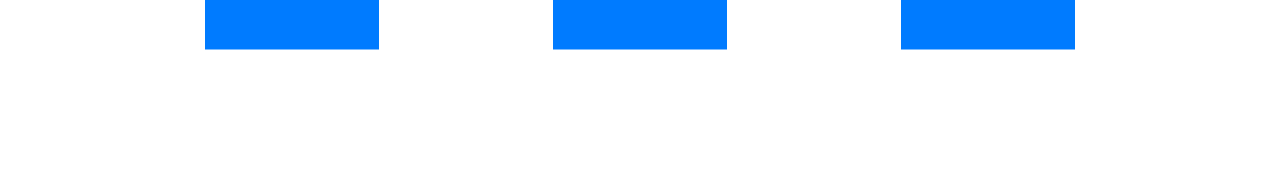
==== commit 4f73bd9b: "Update index.html" ====
--- a/index.html
+++ b/index.html
@@ -26,7 +26,7 @@
           THE BOOK SHEEP
          
         </div>
-         <div class="hh"><p> <h5> THE BEST 2ND HAND BOOK e-MARKET</h5></p></div>
+         <div class="hhh"> <h5> THE BEST 2ND HAND BOOK e-MARKET</h5></div>
         <div class="donate" >
           <button><a href="payment.html">
             Donate US</a>
